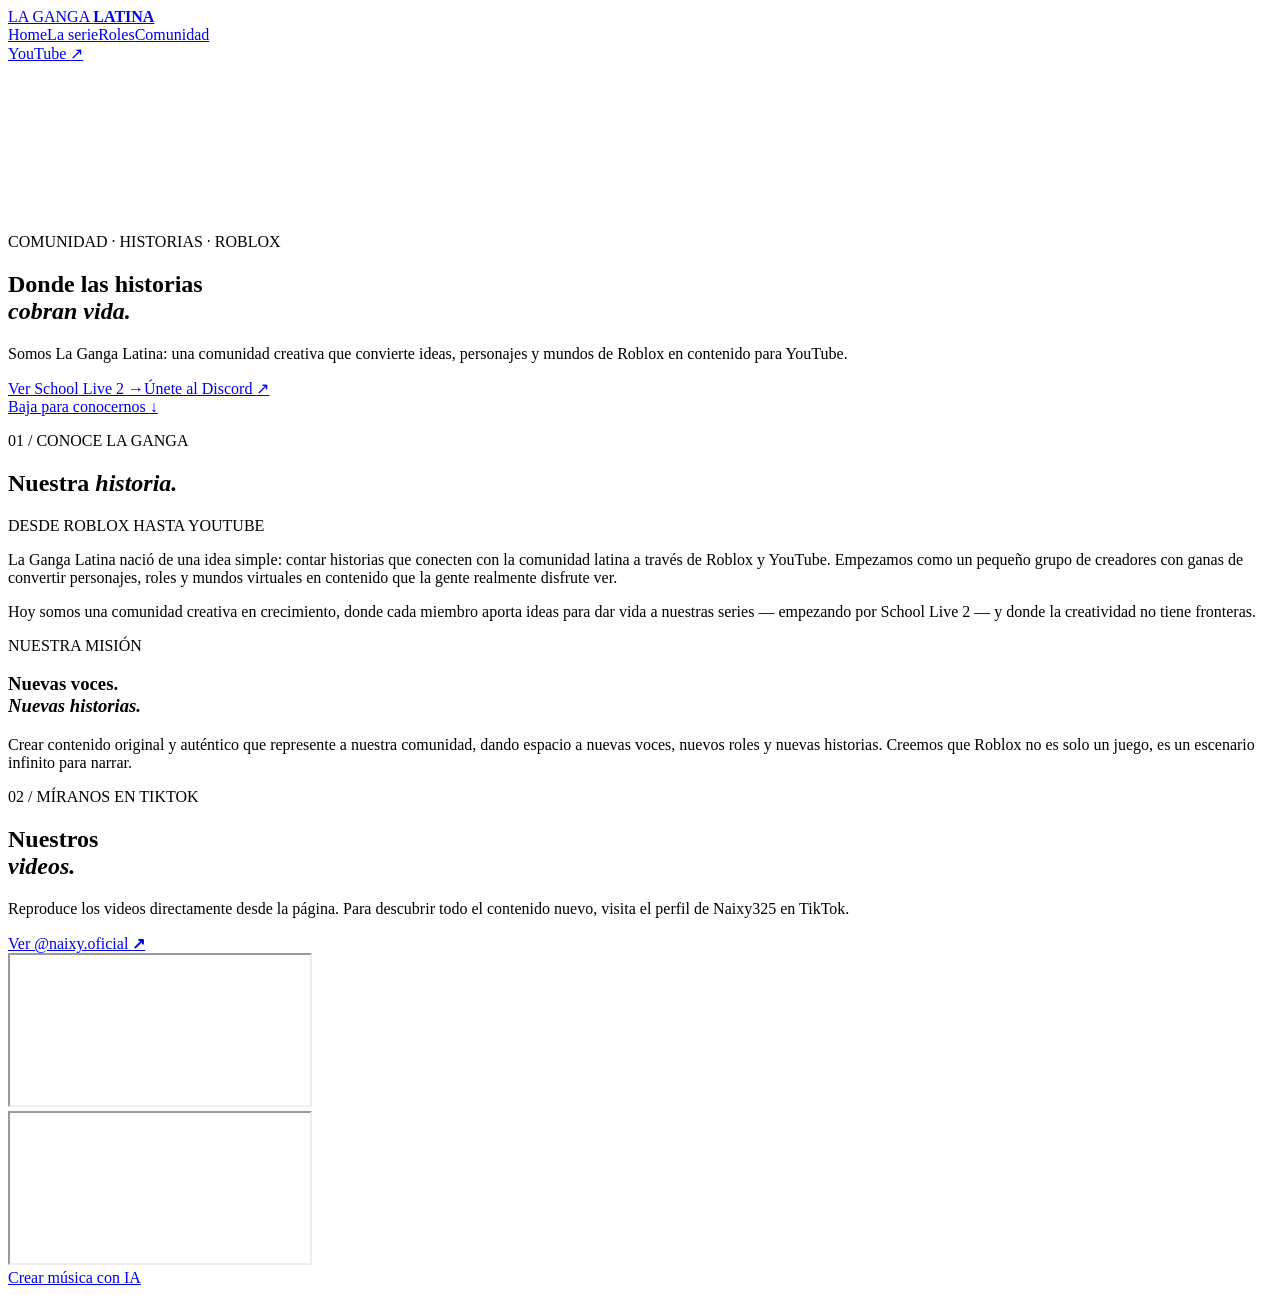
==== index.html @ cb16969a "Actualizar servidor vocal de Sonix" ====
<!DOCTYPE html><html lang="es"><head><meta charSet="utf-8"/><meta name="viewport" content="width=device-width, initial-scale=1"/><link rel="preload" href="/lagangalatina/_next/static/media/e8f2fbee2754df70-s.p.0fzkl03jw-sdz.woff2" as="font" crossorigin="" type="font/woff2"/><link rel="preload" href="/lagangalatina/_next/static/media/fabcf92ba1ccea36-s.p.0lwj123ije5i..woff2" as="font" crossorigin="" type="font/woff2"/><link rel="preload" href="/lagangalatina/la-ganga-latina.png" as="image"/><link rel="preload" href="/lagangalatina/sonix.png" as="image"/><link rel="stylesheet" href="/lagangalatina/_next/static/chunks/03m89p-kr766o.css" data-precedence="next"/><link rel="preload" as="script" fetchPriority="low" href="/lagangalatina/_next/static/chunks/02g8xdfga.dcy.js"/><script src="/lagangalatina/_next/static/chunks/02anl_ac5~isa.js" async=""></script><script src="/lagangalatina/_next/static/chunks/014jxzv.xg7ke.js" async=""></script><script src="/lagangalatina/_next/static/chunks/0x54lc_o3_2ed.js" async=""></script><script src="/lagangalatina/_next/static/chunks/turbopack-0~tg.w2d8~2bi.js" async=""></script><script src="/lagangalatina/_next/static/chunks/00hqkmmlhpoq7.js" async=""></script><script src="/lagangalatina/_next/static/chunks/12zo2-ta.~.we.js" async=""></script><script src="/lagangalatina/_next/static/chunks/005jkc32b0e8a.js" async=""></script><meta name="next-size-adjust" content=""/><title>La Ganga Latina | Comunidad y series de Roblox</title><meta name="description" content="La comunidad oficial de La Ganga Latina. Mira School Live 2 y únete en YouTube, Roblox y Discord."/><meta property="og:title" content="La Ganga Latina"/><meta property="og:description" content="Historias que cobran vida"/><meta property="og:image" content="http://localhost:3000/lagangalatina/og.png"/><meta name="twitter:card" content="summary_large_image"/><meta name="twitter:title" content="La Ganga Latina"/><meta name="twitter:description" content="Historias que cobran vida"/><meta name="twitter:image" content="http://localhost:3000/lagangalatina/og.png"/><link rel="icon" href="/lagangalatina/la-ganga-latina.png"/><script src="/lagangalatina/_next/static/chunks/03~yq9q893hmn.js" noModule=""></script></head><body class="bebas_neue_41f723f1-module__PBy5tW__variable montserrat_f4d10a64-module__3ZzftW__variable"><div hidden=""><!--$--><!--/$--></div><main class="home-only"><header class="nav-wrap subpage-nav"><nav class="nav" aria-label="Navegación principal"><a class="brand" aria-label="La Ganga Latina — Inicio" href="/lagangalatina/"><img src="/lagangalatina/la-ganga-latina.png" alt=""/><span>LA GANGA <b>LATINA</b></span></a><div class="nav-links"><a href="/lagangalatina/">Home</a><a href="/lagangalatina/serie/">La serie</a><a href="/lagangalatina/roles/">Roles</a><a href="/lagangalatina/comunidad/">Comunidad</a></div><a class="nav-cta" href="https://youtube.com/@lagangalatina?si=lhAWmpvdv8BR6ZGa" target="_blank" rel="noopener noreferrer">YouTube <span aria-hidden="true">↗</span></a></nav></header><section class="hero" id="inicio"><video class="hero-video" autoPlay="" muted="" loop="" playsInline="" preload="auto" poster="/lagangalatina/la-ganga-latina.png" aria-hidden="true"><source src="/lagangalatina/logo-video.mp4" type="video/mp4"/></video><div class="hero-shade" aria-hidden="true"></div><div class="hero-content"><p class="eyebrow"><span></span> COMUNIDAD · HISTORIAS · ROBLOX</p><h1>Donde las historias<br/><em>cobran vida.</em></h1><p class="hero-copy">Somos La Ganga Latina: una comunidad creativa que convierte ideas, personajes y mundos de Roblox en contenido para YouTube.</p><div class="hero-actions"><a class="btn btn-primary" href="/lagangalatina/serie/">Ver School Live 2 <span>→</span></a><a class="btn btn-ghost" href="https://discord.gg/fUhrn8YQF" target="_blank" rel="noopener noreferrer">Únete al Discord <span aria-hidden="true">↗</span></a></div></div><a class="hero-scroll" href="#nuestra-historia">Baja para conocernos <b>↓</b></a></section><section class="home-story" id="nuestra-historia"><div class="story-heading"><p class="section-tag">01 / CONOCE LA GANGA</p><h2>Nuestra <em>historia.</em></h2></div><div class="story-grid"><article><span>DESDE ROBLOX HASTA YOUTUBE</span><p>La Ganga Latina nació de una idea simple: contar historias que conecten con la comunidad latina a través de Roblox y YouTube. Empezamos como un pequeño grupo de creadores con ganas de convertir personajes, roles y mundos virtuales en contenido que la gente realmente disfrute ver.</p><p>Hoy somos una comunidad creativa en crecimiento, donde cada miembro aporta ideas para dar vida a nuestras series — empezando por School Live 2 — y donde la creatividad no tiene fronteras.</p></article><article class="mission-card"><span>NUESTRA MISIÓN</span><h3>Nuevas voces.<br/><em>Nuevas historias.</em></h3><p>Crear contenido original y auténtico que represente a nuestra comunidad, dando espacio a nuevas voces, nuevos roles y nuevas historias. Creemos que Roblox no es solo un juego, es un escenario infinito para narrar.</p></article></div><div class="work-heading instagram-heading"><div><p class="section-tag">02 / MÍRANOS EN TIKTOK</p><h2>Nuestros<br/><em>videos.</em></h2></div><div class="instagram-intro"><p>Reproduce los videos directamente desde la página. Para descubrir todo el contenido nuevo, visita el perfil de Naixy325 en TikTok.</p><a href="https://www.tiktok.com/@naixy.oficial?_r=1&amp;_t=ZP-997DLMDrvKw" target="_blank" rel="noopener noreferrer">Ver @naixy.oficial <b>↗</b></a></div></div><div class="instagram-reel"><article class="instagram-post"><iframe src="https://www.tiktok.com/player/v1/7667136279154363678?autoplay=0&amp;loop=0&amp;music_info=1&amp;description=1" title="Video de Naixy325 en TikTok" loading="lazy" allow="autoplay; clipboard-write; encrypted-media; picture-in-picture; web-share" allowFullScreen=""></iframe></article><article class="instagram-post"><iframe src="https://www.tiktok.com/player/v1/7667105341150121246?autoplay=0&amp;loop=0&amp;music_info=1&amp;description=1" title="Video de Naixy325 en TikTok" loading="lazy" allow="autoplay; clipboard-write; encrypted-media; picture-in-picture; web-share" allowFullScreen=""></iframe></article></div></section><a class="sonix-orb" aria-label="Abrir Sonix, generador de música" href="/lagangalatina/sonix/"><img src="/lagangalatina/sonix.png" alt=""/><span>Crear música con IA</span></a></main><!--$--><!--/$--><script src="/lagangalatina/_next/static/chunks/02g8xdfga.dcy.js" id="_R_" async=""></script><script>(self.__next_f=self.__next_f||[]).push([0])</script><script>self.__next_f.push([1,"1:\"$Sreact.fragment\"\n2:I[28712,[\"/lagangalatina/_next/static/chunks/00hqkmmlhpoq7.js\",\"/lagangalatina/_next/static/chunks/12zo2-ta.~.we.js\"],\"default\"]\n3:I[38261,[\"/lagangalatina/_next/static/chunks/00hqkmmlhpoq7.js\",\"/lagangalatina/_next/static/chunks/12zo2-ta.~.we.js\"],\"default\"]\n4:I[11466,[\"/lagangalatina/_next/static/chunks/00hqkmmlhpoq7.js\",\"/lagangalatina/_next/static/chunks/12zo2-ta.~.we.js\",\"/lagangalatina/_next/static/chunks/005jkc32b0e8a.js\"],\"\"]\nc:I[98575,[\"/lagangalatina/_next/static/chunks/00hqkmmlhpoq7.js\",\"/lagangalatina/_next/static/chunks/12zo2-ta.~.we.js\"],\"default\",1]\n:HL[\"/lagangalatina/_next/static/chunks/03m89p-kr766o.css\",\"style\"]\n:HL[\"/lagangalatina/_next/static/media/e8f2fbee2754df70-s.p.0fzkl03jw-sdz.woff2\",\"font\",{\"crossOrigin\":\"\",\"type\":\"font/woff2\"}]\n:HL[\"/lagangalatina/_next/static/media/fabcf92ba1ccea36-s.p.0lwj123ije5i..woff2\",\"font\",{\"crossOrigin\":\"\",\"type\":\"font/woff2\"}]\n:HL[\"/lagangalatina/la-ganga-latina.png\",\"image\"]\n"])</script><script>self.__next_f.push([1,"0:{\"P\":null,\"c\":[\"\",\"\"],\"q\":\"\",\"i\":false,\"f\":[[[\"\",{\"children\":[\"__PAGE__\",{}]},\"$undefined\",\"$undefined\",16],[[\"$\",\"$1\",\"c\",{\"children\":[[[\"$\",\"link\",\"0\",{\"rel\":\"stylesheet\",\"href\":\"/lagangalatina/_next/static/chunks/03m89p-kr766o.css\",\"precedence\":\"next\",\"crossOrigin\":\"$undefined\",\"nonce\":\"$undefined\"}],[\"$\",\"script\",\"script-0\",{\"src\":\"/lagangalatina/_next/static/chunks/00hqkmmlhpoq7.js\",\"async\":true,\"nonce\":\"$undefined\"}],[\"$\",\"script\",\"script-1\",{\"src\":\"/lagangalatina/_next/static/chunks/12zo2-ta.~.we.js\",\"async\":true,\"nonce\":\"$undefined\"}]],[\"$\",\"html\",null,{\"lang\":\"es\",\"children\":[\"$\",\"body\",null,{\"className\":\"bebas_neue_41f723f1-module__PBy5tW__variable montserrat_f4d10a64-module__3ZzftW__variable\",\"children\":[\"$\",\"$L2\",null,{\"parallelRouterKey\":\"children\",\"error\":\"$undefined\",\"errorStyles\":\"$undefined\",\"errorScripts\":\"$undefined\",\"template\":[\"$\",\"$L3\",null,{}],\"templateStyles\":\"$undefined\",\"templateScripts\":\"$undefined\",\"notFound\":[[[\"$\",\"title\",null,{\"children\":\"404: This page could not be found.\"}],[\"$\",\"div\",null,{\"style\":{\"fontFamily\":\"system-ui,\\\"Segoe UI\\\",Roboto,Helvetica,Arial,sans-serif,\\\"Apple Color Emoji\\\",\\\"Segoe UI Emoji\\\"\",\"height\":\"100vh\",\"textAlign\":\"center\",\"display\":\"flex\",\"flexDirection\":\"column\",\"alignItems\":\"center\",\"justifyContent\":\"center\"},\"children\":[\"$\",\"div\",null,{\"children\":[[\"$\",\"style\",null,{\"dangerouslySetInnerHTML\":{\"__html\":\"body{color:#000;background:#fff;margin:0}.next-error-h1{border-right:1px solid rgba(0,0,0,.3)}@media (prefers-color-scheme:dark){body{color:#fff;background:#000}.next-error-h1{border-right:1px solid rgba(255,255,255,.3)}}\"}}],[\"$\",\"h1\",null,{\"className\":\"next-error-h1\",\"style\":{\"display\":\"inline-block\",\"margin\":\"0 20px 0 0\",\"padding\":\"0 23px 0 0\",\"fontSize\":24,\"fontWeight\":500,\"verticalAlign\":\"top\",\"lineHeight\":\"49px\"},\"children\":404}],[\"$\",\"div\",null,{\"style\":{\"display\":\"inline-block\"},\"children\":[\"$\",\"h2\",null,{\"style\":{\"fontSize\":14,\"fontWeight\":400,\"lineHeight\":\"49px\",\"margin\":0},\"children\":\"This page could not be found.\"}]}]]}]}]],[]],\"forbidden\":\"$undefined\",\"unauthorized\":\"$undefined\"}]}]}]]}],{\"children\":[[\"$\",\"$1\",\"c\",{\"children\":[[\"$\",\"main\",null,{\"className\":\"home-only\",\"children\":[[\"$\",\"header\",null,{\"className\":\"nav-wrap subpage-nav\",\"children\":[\"$\",\"nav\",null,{\"className\":\"nav\",\"aria-label\":\"Navegación principal\",\"children\":[[\"$\",\"$L4\",null,{\"className\":\"brand\",\"href\":\"/\",\"aria-label\":\"La Ganga Latina — Inicio\",\"children\":[[\"$\",\"img\",null,{\"src\":\"/lagangalatina/la-ganga-latina.png\",\"alt\":\"\"}],[\"$\",\"span\",null,{\"children\":[\"LA GANGA \",[\"$\",\"b\",null,{\"children\":\"LATINA\"}]]}]]}],[\"$\",\"div\",null,{\"className\":\"nav-links\",\"children\":[[\"$\",\"$L4\",null,{\"href\":\"/\",\"children\":\"Home\"}],[\"$\",\"$L4\",null,{\"href\":\"/serie\",\"children\":\"La serie\"}],[\"$\",\"$L4\",null,{\"href\":\"/roles\",\"children\":\"Roles\"}],[\"$\",\"$L4\",null,{\"href\":\"/comunidad\",\"children\":\"Comunidad\"}]]}],[\"$\",\"a\",null,{\"className\":\"nav-cta\",\"href\":\"https://youtube.com/@lagangalatina?si=lhAWmpvdv8BR6ZGa\",\"target\":\"_blank\",\"rel\":\"noopener noreferrer\",\"children\":[\"YouTube \",[\"$\",\"span\",null,{\"aria-hidden\":\"true\",\"children\":\"↗\"}]]}]]}]}],[\"$\",\"section\",null,{\"className\":\"hero\",\"id\":\"inicio\",\"children\":[[\"$\",\"video\",null,{\"className\":\"hero-video\",\"autoPlay\":true,\"muted\":true,\"loop\":true,\"playsInline\":true,\"preload\":\"auto\",\"poster\":\"/lagangalatina/la-ganga-latina.png\",\"aria-hidden\":\"true\",\"children\":[\"$\",\"source\",null,{\"src\":\"/lagangalatina/logo-video.mp4\",\"type\":\"video/mp4\"}]}],[\"$\",\"div\",null,{\"className\":\"hero-shade\",\"aria-hidden\":\"true\"}],[\"$\",\"div\",null,{\"className\":\"hero-content\",\"children\":[[\"$\",\"p\",null,{\"className\":\"eyebrow\",\"children\":[[\"$\",\"span\",null,{}],\" COMUNIDAD · HISTORIAS · ROBLOX\"]}],[\"$\",\"h1\",null,{\"children\":[\"Donde las historias\",[\"$\",\"br\",null,{}],[\"$\",\"em\",null,{\"children\":\"cobran vida.\"}]]}],[\"$\",\"p\",null,{\"className\":\"hero-copy\",\"children\":\"Somos La Ganga Latina: una comunidad creativa que convierte ideas, personajes y mundos de Roblox en contenido para YouTube.\"}],[\"$\",\"div\",null,{\"className\":\"hero-actions\",\"children\":[[\"$\",\"$L4\",null,{\"className\":\"btn btn-primary\",\"href\":\"/serie\",\"children\":[\"Ver School Live 2 \",[\"$\",\"span\",null,{\"children\":\"→\"}]]}],[\"$\",\"a\",null,{\"className\":\"btn btn-ghost\",\"href\":\"https://discord.gg/fUhrn8YQF\",\"target\":\"_blank\",\"rel\":\"noopener noreferrer\",\"children\":[\"Únete al Discord \",[\"$\",\"span\",null,{\"aria-hidden\":\"true\",\"children\":\"↗\"}]]}]]}]]}],[\"$\",\"a\",null,{\"className\":\"hero-scroll\",\"href\":\"#nuestra-historia\",\"children\":[\"Baja para conocernos \",[\"$\",\"b\",null,{\"children\":\"↓\"}]]}]]}],[\"$\",\"section\",null,{\"className\":\"home-story\",\"id\":\"nuestra-historia\",\"children\":[[\"$\",\"div\",null,{\"className\":\"story-heading\",\"children\":[[\"$\",\"p\",null,{\"className\":\"section-tag\",\"children\":\"01 / CONOCE LA GANGA\"}],[\"$\",\"h2\",null,{\"children\":[\"Nuestra \",[\"$\",\"em\",null,{\"children\":\"historia.\"}]]}]]}],\"$L5\",\"$L6\",\"$L7\"]}],\"$L8\"]}],[\"$L9\"],\"$La\"]}],{},null,false,null]},null,false,null],\"$Lb\",false]],\"m\":\"$undefined\",\"G\":[\"$c\",[\"$Ld\"]],\"S\":true,\"h\":null,\"s\":\"$undefined\",\"l\":\"$undefined\",\"p\":\"$undefined\",\"d\":\"$undefined\",\"b\":\"JKqT6svdH3LewNYXz8f3p\"}\n"])</script><script>self.__next_f.push([1,"e:I[72780,[\"/lagangalatina/_next/static/chunks/00hqkmmlhpoq7.js\",\"/lagangalatina/_next/static/chunks/12zo2-ta.~.we.js\"],\"OutletBoundary\"]\nf:\"$Sreact.suspense\"\n11:I[72780,[\"/lagangalatina/_next/static/chunks/00hqkmmlhpoq7.js\",\"/lagangalatina/_next/static/chunks/12zo2-ta.~.we.js\"],\"ViewportBoundary\"]\n13:I[72780,[\"/lagangalatina/_next/static/chunks/00hqkmmlhpoq7.js\",\"/lagangalatina/_next/static/chunks/12zo2-ta.~.we.js\"],\"MetadataBoundary\"]\n:HL[\"/lagangalatina/sonix.png\",\"image\"]\n5:[\"$\",\"div\",null,{\"className\":\"story-grid\",\"children\":[[\"$\",\"article\",null,{\"children\":[[\"$\",\"span\",null,{\"children\":\"DESDE ROBLOX HASTA YOUTUBE\"}],[\"$\",\"p\",null,{\"children\":\"La Ganga Latina nació de una idea simple: contar historias que conecten con la comunidad latina a través de Roblox y YouTube. Empezamos como un pequeño grupo de creadores con ganas de convertir personajes, roles y mundos virtuales en contenido que la gente realmente disfrute ver.\"}],[\"$\",\"p\",null,{\"children\":\"Hoy somos una comunidad creativa en crecimiento, donde cada miembro aporta ideas para dar vida a nuestras series — empezando por School Live 2 — y donde la creatividad no tiene fronteras.\"}]]}],[\"$\",\"article\",null,{\"className\":\"mission-card\",\"children\":[[\"$\",\"span\",null,{\"children\":\"NUESTRA MISIÓN\"}],[\"$\",\"h3\",null,{\"children\":[\"Nuevas voces.\",[\"$\",\"br\",null,{}],[\"$\",\"em\",null,{\"children\":\"Nuevas historias.\"}]]}],[\"$\",\"p\",null,{\"children\":\"Crear contenido original y auténtico que represente a nuestra comunidad, dando espacio a nuevas voces, nuevos roles y nuevas historias. Creemos que Roblox no es solo un juego, es un escenario infinito para narrar.\"}]]}]]}]\n6:[\"$\",\"div\",null,{\"className\":\"work-heading instagram-heading\",\"children\":[[\"$\",\"div\",null,{\"children\":[[\"$\",\"p\",null,{\"className\":\"section-tag\",\"children\":\"02 / MÍRANOS EN TIKTOK\"}],[\"$\",\"h2\",null,{\"children\":[\"Nuestros\",[\"$\",\"br\",null,{}],[\"$\",\"em\",null,{\"children\":\"videos.\"}]]}]]}],[\"$\",\"div\",null,{\"className\":\"instagram-intro\",\"children\":[[\"$\",\"p\",null,{\"children\":\"Reproduce los videos directamente desde la página. Para descubrir todo el contenido nuevo, visita el perfil de Naixy325 en TikTok.\"}],[\"$\",\"a\",null,{\"href\":\"https://www.tiktok.com/@naixy.oficial?_r=1\u0026_t=ZP-997DLMDrvKw\",\"target\":\"_blank\",\"rel\":\"noopener noreferrer\",\"children\":[\"Ver @naixy.oficial \",[\"$\",\"b\",null,{\"children\":\"↗\"}]]}]]}]]}]\n7:[\"$\",\"div\",null,{\"className\":\"instagram-reel\",\"children\":[[\"$\",\"article\",\"https://www.tiktok.com/player/v1/7667136279154363678?autoplay=0\u0026loop=0\u0026music_info=1\u0026description=1\",{\"className\":\"instagram-post\",\"children\":[\"$\",\"iframe\",null,{\"src\":\"https://www.tiktok.com/player/v1/7667136279154363678?autoplay=0\u0026loop=0\u0026music_info=1\u0026description=1\",\"title\":\"Video de Naixy325 en TikTok\",\"loading\":\"lazy\",\"allow\":\"autoplay; clipboard-write; encrypted-media; picture-in-picture; web-share\",\"allowFullScreen\":true}]}],[\"$\",\"article\",\"https://www.tiktok.com/player/v1/7667105341150121246?autoplay=0\u0026loop=0\u0026music_info=1\u0026description=1\",{\"className\":\"instagram-post\",\"children\":[\"$\",\"iframe\",null,{\"src\":\"https://www.tiktok.com/player/v1/7667105341150121246?autoplay=0\u0026loop=0\u0026music_info=1\u0026description=1\",\"title\":\"Video de Naixy325 en TikTok\",\"loading\":\"lazy\",\"allow\":\"autoplay; clipboard-write; encrypted-media; picture-in-picture; web-share\",\"allowFullScreen\":true}]}]]}]\n8:[\"$\",\"$L4\",null,{\"className\":\"sonix-orb\",\"href\":\"/sonix\",\"aria-label\":\"Abrir Sonix, generador de música\",\"children\":[[\"$\",\"img\",null,{\"src\":\"/lagangalatina/sonix.png\",\"alt\":\"\"}],[\"$\",\"span\",null,{\"children\":\"Crear música con IA\"}]]}]\n9:[\"$\",\"script\",\"script-0\",{\"src\":\"/lagangalatina/_next/static/chunks/005jkc32b0e8a.js\",\"async\":true,\"nonce\":\"$undefined\"}]\na:[\"$\",\"$Le\",null,{\"children\":[\"$\",\"$f\",null,{\"name\":\"Next.MetadataOutlet\",\"children\":\"$@10\"}]}]\nb:[\"$\",\"$1\",\"h\",{\"children\":[null,[\"$\",\"$L11\",null,{\"children\":\"$L12\"}],[\"$\",\"div\",null,{\"hidden\":true,\"children\":[\"$\",\"$L13\",null,{\"children\":[\"$\",\"$f\",null,{\"name\":\"Next.Metadata\",\"children\":\"$L14\"}]}]}],[\"$\",\"meta\",null,{\"name\":\"next-size-adjust\",\"content\":\"\"}]]}]\nd:[\"$\",\"link\",\"0\",{\"rel\":\"stylesheet\",\"href\":\"/la"])</script><script>self.__next_f.push([1,"gangalatina/_next/static/chunks/03m89p-kr766o.css\",\"precedence\":\"next\",\"crossOrigin\":\"$undefined\",\"nonce\":\"$undefined\"}]\n"])</script><script>self.__next_f.push([1,"12:[[\"$\",\"meta\",\"0\",{\"charSet\":\"utf-8\"}],[\"$\",\"meta\",\"1\",{\"name\":\"viewport\",\"content\":\"width=device-width, initial-scale=1\"}]]\n"])</script><script>self.__next_f.push([1,"15:I[46642,[\"/lagangalatina/_next/static/chunks/00hqkmmlhpoq7.js\",\"/lagangalatina/_next/static/chunks/12zo2-ta.~.we.js\"],\"IconMark\"]\n10:null\n14:[[\"$\",\"title\",\"0\",{\"children\":\"La Ganga Latina | Comunidad y series de Roblox\"}],[\"$\",\"meta\",\"1\",{\"name\":\"description\",\"content\":\"La comunidad oficial de La Ganga Latina. Mira School Live 2 y únete en YouTube, Roblox y Discord.\"}],[\"$\",\"meta\",\"2\",{\"property\":\"og:title\",\"content\":\"La Ganga Latina\"}],[\"$\",\"meta\",\"3\",{\"property\":\"og:description\",\"content\":\"Historias que cobran vida\"}],[\"$\",\"meta\",\"4\",{\"property\":\"og:image\",\"content\":\"http://localhost:3000/lagangalatina/og.png\"}],[\"$\",\"meta\",\"5\",{\"name\":\"twitter:card\",\"content\":\"summary_large_image\"}],[\"$\",\"meta\",\"6\",{\"name\":\"twitter:title\",\"content\":\"La Ganga Latina\"}],[\"$\",\"meta\",\"7\",{\"name\":\"twitter:description\",\"content\":\"Historias que cobran vida\"}],[\"$\",\"meta\",\"8\",{\"name\":\"twitter:image\",\"content\":\"http://localhost:3000/lagangalatina/og.png\"}],[\"$\",\"link\",\"9\",{\"rel\":\"icon\",\"href\":\"/lagangalatina/la-ganga-latina.png\"}],[\"$\",\"$L15\",\"10\",{}]]\n"])</script></body></html>
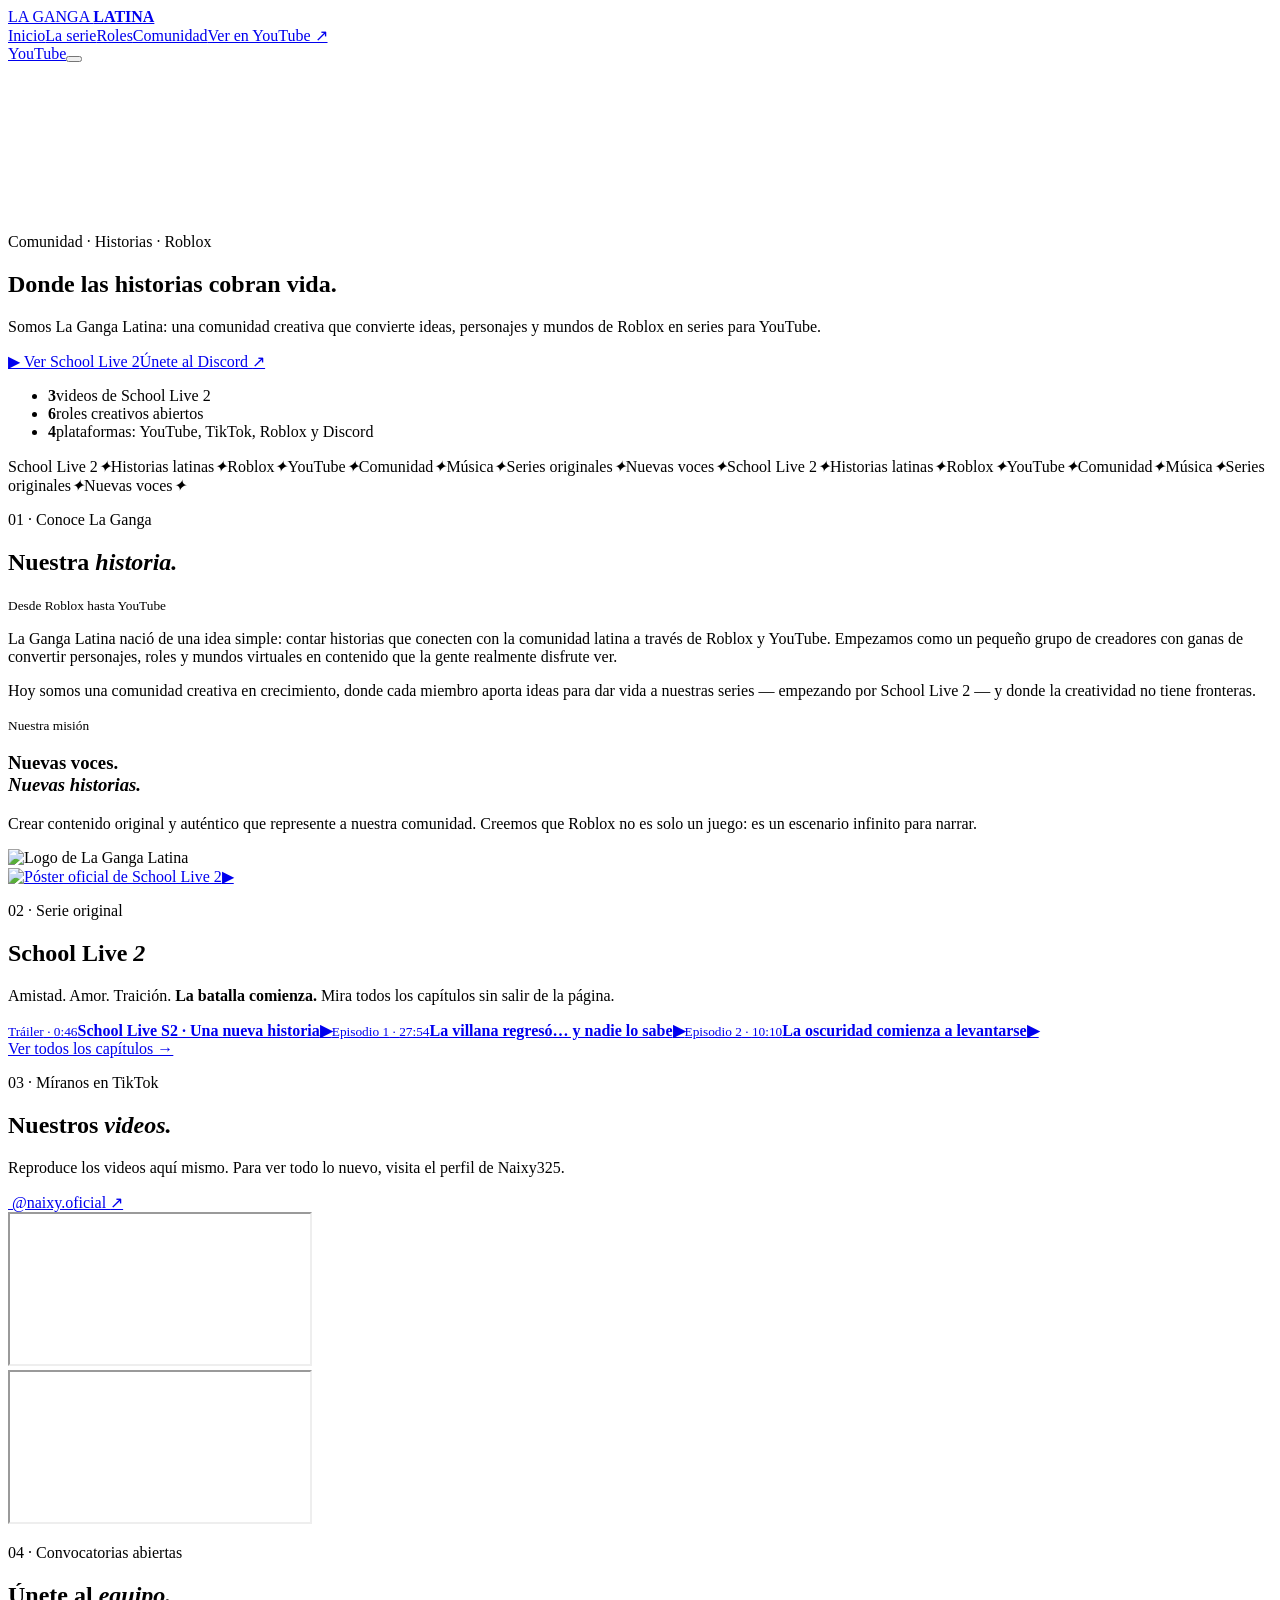
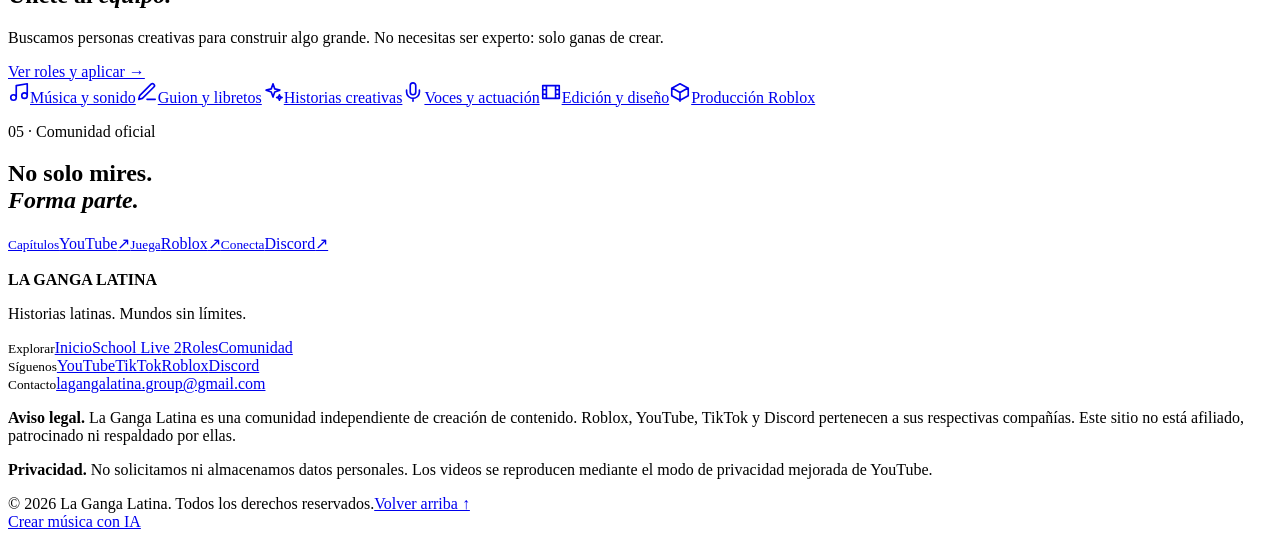
==== commit 1dc69d3a: "Rediseño moderno del sitio de La Ganga Latina Nuevo menú flotante con menú móvil, portada renovada, " ====
--- a/index.html
+++ b/index.html
@@ -1 +1 @@
-<!DOCTYPE html><html lang="es"><head><meta charSet="utf-8"/><meta name="viewport" content="width=device-width, initial-scale=1"/><link rel="preload" href="/lagangalatina/_next/static/media/e8f2fbee2754df70-s.p.0fzkl03jw-sdz.woff2" as="font" crossorigin="" type="font/woff2"/><link rel="preload" href="/lagangalatina/_next/static/media/fabcf92ba1ccea36-s.p.0lwj123ije5i..woff2" as="font" crossorigin="" type="font/woff2"/><link rel="preload" href="/lagangalatina/la-ganga-latina.png" as="image"/><link rel="preload" href="/lagangalatina/sonix.png" as="image"/><link rel="stylesheet" href="/lagangalatina/_next/static/chunks/03m89p-kr766o.css" data-precedence="next"/><link rel="preload" as="script" fetchPriority="low" href="/lagangalatina/_next/static/chunks/02g8xdfga.dcy.js"/><script src="/lagangalatina/_next/static/chunks/02anl_ac5~isa.js" async=""></script><script src="/lagangalatina/_next/static/chunks/014jxzv.xg7ke.js" async=""></script><script src="/lagangalatina/_next/static/chunks/0x54lc_o3_2ed.js" async=""></script><script src="/lagangalatina/_next/static/chunks/turbopack-0~tg.w2d8~2bi.js" async=""></script><script src="/lagangalatina/_next/static/chunks/00hqkmmlhpoq7.js" async=""></script><script src="/lagangalatina/_next/static/chunks/12zo2-ta.~.we.js" async=""></script><script src="/lagangalatina/_next/static/chunks/005jkc32b0e8a.js" async=""></script><meta name="next-size-adjust" content=""/><title>La Ganga Latina | Comunidad y series de Roblox</title><meta name="description" content="La comunidad oficial de La Ganga Latina. Mira School Live 2 y únete en YouTube, Roblox y Discord."/><meta property="og:title" content="La Ganga Latina"/><meta property="og:description" content="Historias que cobran vida"/><meta property="og:image" content="http://localhost:3000/lagangalatina/og.png"/><meta name="twitter:card" content="summary_large_image"/><meta name="twitter:title" content="La Ganga Latina"/><meta name="twitter:description" content="Historias que cobran vida"/><meta name="twitter:image" content="http://localhost:3000/lagangalatina/og.png"/><link rel="icon" href="/lagangalatina/la-ganga-latina.png"/><script src="/lagangalatina/_next/static/chunks/03~yq9q893hmn.js" noModule=""></script></head><body class="bebas_neue_41f723f1-module__PBy5tW__variable montserrat_f4d10a64-module__3ZzftW__variable"><div hidden=""><!--$--><!--/$--></div><main class="home-only"><header class="nav-wrap subpage-nav"><nav class="nav" aria-label="Navegación principal"><a class="brand" aria-label="La Ganga Latina — Inicio" href="/lagangalatina/"><img src="/lagangalatina/la-ganga-latina.png" alt=""/><span>LA GANGA <b>LATINA</b></span></a><div class="nav-links"><a href="/lagangalatina/">Home</a><a href="/lagangalatina/serie/">La serie</a><a href="/lagangalatina/roles/">Roles</a><a href="/lagangalatina/comunidad/">Comunidad</a></div><a class="nav-cta" href="https://youtube.com/@lagangalatina?si=lhAWmpvdv8BR6ZGa" target="_blank" rel="noopener noreferrer">YouTube <span aria-hidden="true">↗</span></a></nav></header><section class="hero" id="inicio"><video class="hero-video" autoPlay="" muted="" loop="" playsInline="" preload="auto" poster="/lagangalatina/la-ganga-latina.png" aria-hidden="true"><source src="/lagangalatina/logo-video.mp4" type="video/mp4"/></video><div class="hero-shade" aria-hidden="true"></div><div class="hero-content"><p class="eyebrow"><span></span> COMUNIDAD · HISTORIAS · ROBLOX</p><h1>Donde las historias<br/><em>cobran vida.</em></h1><p class="hero-copy">Somos La Ganga Latina: una comunidad creativa que convierte ideas, personajes y mundos de Roblox en contenido para YouTube.</p><div class="hero-actions"><a class="btn btn-primary" href="/lagangalatina/serie/">Ver School Live 2 <span>→</span></a><a class="btn btn-ghost" href="https://discord.gg/fUhrn8YQF" target="_blank" rel="noopener noreferrer">Únete al Discord <span aria-hidden="true">↗</span></a></div></div><a class="hero-scroll" href="#nuestra-historia">Baja para conocernos <b>↓</b></a></section><section class="home-story" id="nuestra-historia"><div class="story-heading"><p class="section-tag">01 / CONOCE LA GANGA</p><h2>Nuestra <em>historia.</em></h2></div><div class="story-grid"><article><span>DESDE ROBLOX HASTA YOUTUBE</span><p>La Ganga Latina nació de una idea simple: contar historias que conecten con la comunidad latina a través de Roblox y YouTube. Empezamos como un pequeño grupo de creadores con ganas de convertir personajes, roles y mundos virtuales en contenido que la gente realmente disfrute ver.</p><p>Hoy somos una comunidad creativa en crecimiento, donde cada miembro aporta ideas para dar vida a nuestras series — empezando por School Live 2 — y donde la creatividad no tiene fronteras.</p></article><article class="mission-card"><span>NUESTRA MISIÓN</span><h3>Nuevas voces.<br/><em>Nuevas historias.</em></h3><p>Crear contenido original y auténtico que represente a nuestra comunidad, dando espacio a nuevas voces, nuevos roles y nuevas historias. Creemos que Roblox no es solo un juego, es un escenario infinito para narrar.</p></article></div><div class="work-heading instagram-heading"><div><p class="section-tag">02 / MÍRANOS EN TIKTOK</p><h2>Nuestros<br/><em>videos.</em></h2></div><div class="instagram-intro"><p>Reproduce los videos directamente desde la página. Para descubrir todo el contenido nuevo, visita el perfil de Naixy325 en TikTok.</p><a href="https://www.tiktok.com/@naixy.oficial?_r=1&amp;_t=ZP-997DLMDrvKw" target="_blank" rel="noopener noreferrer">Ver @naixy.oficial <b>↗</b></a></div></div><div class="instagram-reel"><article class="instagram-post"><iframe src="https://www.tiktok.com/player/v1/7667136279154363678?autoplay=0&amp;loop=0&amp;music_info=1&amp;description=1" title="Video de Naixy325 en TikTok" loading="lazy" allow="autoplay; clipboard-write; encrypted-media; picture-in-picture; web-share" allowFullScreen=""></iframe></article><article class="instagram-post"><iframe src="https://www.tiktok.com/player/v1/7667105341150121246?autoplay=0&amp;loop=0&amp;music_info=1&amp;description=1" title="Video de Naixy325 en TikTok" loading="lazy" allow="autoplay; clipboard-write; encrypted-media; picture-in-picture; web-share" allowFullScreen=""></iframe></article></div></section><a class="sonix-orb" aria-label="Abrir Sonix, generador de música" href="/lagangalatina/sonix/"><img src="/lagangalatina/sonix.png" alt=""/><span>Crear música con IA</span></a></main><!--$--><!--/$--><script src="/lagangalatina/_next/static/chunks/02g8xdfga.dcy.js" id="_R_" async=""></script><script>(self.__next_f=self.__next_f||[]).push([0])</script><script>self.__next_f.push([1,"1:\"$Sreact.fragment\"\n2:I[28712,[\"/lagangalatina/_next/static/chunks/00hqkmmlhpoq7.js\",\"/lagangalatina/_next/static/chunks/12zo2-ta.~.we.js\"],\"default\"]\n3:I[38261,[\"/lagangalatina/_next/static/chunks/00hqkmmlhpoq7.js\",\"/lagangalatina/_next/static/chunks/12zo2-ta.~.we.js\"],\"default\"]\n4:I[11466,[\"/lagangalatina/_next/static/chunks/00hqkmmlhpoq7.js\",\"/lagangalatina/_next/static/chunks/12zo2-ta.~.we.js\",\"/lagangalatina/_next/static/chunks/005jkc32b0e8a.js\"],\"\"]\nc:I[98575,[\"/lagangalatina/_next/static/chunks/00hqkmmlhpoq7.js\",\"/lagangalatina/_next/static/chunks/12zo2-ta.~.we.js\"],\"default\",1]\n:HL[\"/lagangalatina/_next/static/chunks/03m89p-kr766o.css\",\"style\"]\n:HL[\"/lagangalatina/_next/static/media/e8f2fbee2754df70-s.p.0fzkl03jw-sdz.woff2\",\"font\",{\"crossOrigin\":\"\",\"type\":\"font/woff2\"}]\n:HL[\"/lagangalatina/_next/static/media/fabcf92ba1ccea36-s.p.0lwj123ije5i..woff2\",\"font\",{\"crossOrigin\":\"\",\"type\":\"font/woff2\"}]\n:HL[\"/lagangalatina/la-ganga-latina.png\",\"image\"]\n"])</script><script>self.__next_f.push([1,"0:{\"P\":null,\"c\":[\"\",\"\"],\"q\":\"\",\"i\":false,\"f\":[[[\"\",{\"children\":[\"__PAGE__\",{}]},\"$undefined\",\"$undefined\",16],[[\"$\",\"$1\",\"c\",{\"children\":[[[\"$\",\"link\",\"0\",{\"rel\":\"stylesheet\",\"href\":\"/lagangalatina/_next/static/chunks/03m89p-kr766o.css\",\"precedence\":\"next\",\"crossOrigin\":\"$undefined\",\"nonce\":\"$undefined\"}],[\"$\",\"script\",\"script-0\",{\"src\":\"/lagangalatina/_next/static/chunks/00hqkmmlhpoq7.js\",\"async\":true,\"nonce\":\"$undefined\"}],[\"$\",\"script\",\"script-1\",{\"src\":\"/lagangalatina/_next/static/chunks/12zo2-ta.~.we.js\",\"async\":true,\"nonce\":\"$undefined\"}]],[\"$\",\"html\",null,{\"lang\":\"es\",\"children\":[\"$\",\"body\",null,{\"className\":\"bebas_neue_41f723f1-module__PBy5tW__variable montserrat_f4d10a64-module__3ZzftW__variable\",\"children\":[\"$\",\"$L2\",null,{\"parallelRouterKey\":\"children\",\"error\":\"$undefined\",\"errorStyles\":\"$undefined\",\"errorScripts\":\"$undefined\",\"template\":[\"$\",\"$L3\",null,{}],\"templateStyles\":\"$undefined\",\"templateScripts\":\"$undefined\",\"notFound\":[[[\"$\",\"title\",null,{\"children\":\"404: This page could not be found.\"}],[\"$\",\"div\",null,{\"style\":{\"fontFamily\":\"system-ui,\\\"Segoe UI\\\",Roboto,Helvetica,Arial,sans-serif,\\\"Apple Color Emoji\\\",\\\"Segoe UI Emoji\\\"\",\"height\":\"100vh\",\"textAlign\":\"center\",\"display\":\"flex\",\"flexDirection\":\"column\",\"alignItems\":\"center\",\"justifyContent\":\"center\"},\"children\":[\"$\",\"div\",null,{\"children\":[[\"$\",\"style\",null,{\"dangerouslySetInnerHTML\":{\"__html\":\"body{color:#000;background:#fff;margin:0}.next-error-h1{border-right:1px solid rgba(0,0,0,.3)}@media (prefers-color-scheme:dark){body{color:#fff;background:#000}.next-error-h1{border-right:1px solid rgba(255,255,255,.3)}}\"}}],[\"$\",\"h1\",null,{\"className\":\"next-error-h1\",\"style\":{\"display\":\"inline-block\",\"margin\":\"0 20px 0 0\",\"padding\":\"0 23px 0 0\",\"fontSize\":24,\"fontWeight\":500,\"verticalAlign\":\"top\",\"lineHeight\":\"49px\"},\"children\":404}],[\"$\",\"div\",null,{\"style\":{\"display\":\"inline-block\"},\"children\":[\"$\",\"h2\",null,{\"style\":{\"fontSize\":14,\"fontWeight\":400,\"lineHeight\":\"49px\",\"margin\":0},\"children\":\"This page could not be found.\"}]}]]}]}]],[]],\"forbidden\":\"$undefined\",\"unauthorized\":\"$undefined\"}]}]}]]}],{\"children\":[[\"$\",\"$1\",\"c\",{\"children\":[[\"$\",\"main\",null,{\"className\":\"home-only\",\"children\":[[\"$\",\"header\",null,{\"className\":\"nav-wrap subpage-nav\",\"children\":[\"$\",\"nav\",null,{\"className\":\"nav\",\"aria-label\":\"Navegación principal\",\"children\":[[\"$\",\"$L4\",null,{\"className\":\"brand\",\"href\":\"/\",\"aria-label\":\"La Ganga Latina — Inicio\",\"children\":[[\"$\",\"img\",null,{\"src\":\"/lagangalatina/la-ganga-latina.png\",\"alt\":\"\"}],[\"$\",\"span\",null,{\"children\":[\"LA GANGA \",[\"$\",\"b\",null,{\"children\":\"LATINA\"}]]}]]}],[\"$\",\"div\",null,{\"className\":\"nav-links\",\"children\":[[\"$\",\"$L4\",null,{\"href\":\"/\",\"children\":\"Home\"}],[\"$\",\"$L4\",null,{\"href\":\"/serie\",\"children\":\"La serie\"}],[\"$\",\"$L4\",null,{\"href\":\"/roles\",\"children\":\"Roles\"}],[\"$\",\"$L4\",null,{\"href\":\"/comunidad\",\"children\":\"Comunidad\"}]]}],[\"$\",\"a\",null,{\"className\":\"nav-cta\",\"href\":\"https://youtube.com/@lagangalatina?si=lhAWmpvdv8BR6ZGa\",\"target\":\"_blank\",\"rel\":\"noopener noreferrer\",\"children\":[\"YouTube \",[\"$\",\"span\",null,{\"aria-hidden\":\"true\",\"children\":\"↗\"}]]}]]}]}],[\"$\",\"section\",null,{\"className\":\"hero\",\"id\":\"inicio\",\"children\":[[\"$\",\"video\",null,{\"className\":\"hero-video\",\"autoPlay\":true,\"muted\":true,\"loop\":true,\"playsInline\":true,\"preload\":\"auto\",\"poster\":\"/lagangalatina/la-ganga-latina.png\",\"aria-hidden\":\"true\",\"children\":[\"$\",\"source\",null,{\"src\":\"/lagangalatina/logo-video.mp4\",\"type\":\"video/mp4\"}]}],[\"$\",\"div\",null,{\"className\":\"hero-shade\",\"aria-hidden\":\"true\"}],[\"$\",\"div\",null,{\"className\":\"hero-content\",\"children\":[[\"$\",\"p\",null,{\"className\":\"eyebrow\",\"children\":[[\"$\",\"span\",null,{}],\" COMUNIDAD · HISTORIAS · ROBLOX\"]}],[\"$\",\"h1\",null,{\"children\":[\"Donde las historias\",[\"$\",\"br\",null,{}],[\"$\",\"em\",null,{\"children\":\"cobran vida.\"}]]}],[\"$\",\"p\",null,{\"className\":\"hero-copy\",\"children\":\"Somos La Ganga Latina: una comunidad creativa que convierte ideas, personajes y mundos de Roblox en contenido para YouTube.\"}],[\"$\",\"div\",null,{\"className\":\"hero-actions\",\"children\":[[\"$\",\"$L4\",null,{\"className\":\"btn btn-primary\",\"href\":\"/serie\",\"children\":[\"Ver School Live 2 \",[\"$\",\"span\",null,{\"children\":\"→\"}]]}],[\"$\",\"a\",null,{\"className\":\"btn btn-ghost\",\"href\":\"https://discord.gg/fUhrn8YQF\",\"target\":\"_blank\",\"rel\":\"noopener noreferrer\",\"children\":[\"Únete al Discord \",[\"$\",\"span\",null,{\"aria-hidden\":\"true\",\"children\":\"↗\"}]]}]]}]]}],[\"$\",\"a\",null,{\"className\":\"hero-scroll\",\"href\":\"#nuestra-historia\",\"children\":[\"Baja para conocernos \",[\"$\",\"b\",null,{\"children\":\"↓\"}]]}]]}],[\"$\",\"section\",null,{\"className\":\"home-story\",\"id\":\"nuestra-historia\",\"children\":[[\"$\",\"div\",null,{\"className\":\"story-heading\",\"children\":[[\"$\",\"p\",null,{\"className\":\"section-tag\",\"children\":\"01 / CONOCE LA GANGA\"}],[\"$\",\"h2\",null,{\"children\":[\"Nuestra \",[\"$\",\"em\",null,{\"children\":\"historia.\"}]]}]]}],\"$L5\",\"$L6\",\"$L7\"]}],\"$L8\"]}],[\"$L9\"],\"$La\"]}],{},null,false,null]},null,false,null],\"$Lb\",false]],\"m\":\"$undefined\",\"G\":[\"$c\",[\"$Ld\"]],\"S\":true,\"h\":null,\"s\":\"$undefined\",\"l\":\"$undefined\",\"p\":\"$undefined\",\"d\":\"$undefined\",\"b\":\"JKqT6svdH3LewNYXz8f3p\"}\n"])</script><script>self.__next_f.push([1,"e:I[72780,[\"/lagangalatina/_next/static/chunks/00hqkmmlhpoq7.js\",\"/lagangalatina/_next/static/chunks/12zo2-ta.~.we.js\"],\"OutletBoundary\"]\nf:\"$Sreact.suspense\"\n11:I[72780,[\"/lagangalatina/_next/static/chunks/00hqkmmlhpoq7.js\",\"/lagangalatina/_next/static/chunks/12zo2-ta.~.we.js\"],\"ViewportBoundary\"]\n13:I[72780,[\"/lagangalatina/_next/static/chunks/00hqkmmlhpoq7.js\",\"/lagangalatina/_next/static/chunks/12zo2-ta.~.we.js\"],\"MetadataBoundary\"]\n:HL[\"/lagangalatina/sonix.png\",\"image\"]\n5:[\"$\",\"div\",null,{\"className\":\"story-grid\",\"children\":[[\"$\",\"article\",null,{\"children\":[[\"$\",\"span\",null,{\"children\":\"DESDE ROBLOX HASTA YOUTUBE\"}],[\"$\",\"p\",null,{\"children\":\"La Ganga Latina nació de una idea simple: contar historias que conecten con la comunidad latina a través de Roblox y YouTube. Empezamos como un pequeño grupo de creadores con ganas de convertir personajes, roles y mundos virtuales en contenido que la gente realmente disfrute ver.\"}],[\"$\",\"p\",null,{\"children\":\"Hoy somos una comunidad creativa en crecimiento, donde cada miembro aporta ideas para dar vida a nuestras series — empezando por School Live 2 — y donde la creatividad no tiene fronteras.\"}]]}],[\"$\",\"article\",null,{\"className\":\"mission-card\",\"children\":[[\"$\",\"span\",null,{\"children\":\"NUESTRA MISIÓN\"}],[\"$\",\"h3\",null,{\"children\":[\"Nuevas voces.\",[\"$\",\"br\",null,{}],[\"$\",\"em\",null,{\"children\":\"Nuevas historias.\"}]]}],[\"$\",\"p\",null,{\"children\":\"Crear contenido original y auténtico que represente a nuestra comunidad, dando espacio a nuevas voces, nuevos roles y nuevas historias. Creemos que Roblox no es solo un juego, es un escenario infinito para narrar.\"}]]}]]}]\n6:[\"$\",\"div\",null,{\"className\":\"work-heading instagram-heading\",\"children\":[[\"$\",\"div\",null,{\"children\":[[\"$\",\"p\",null,{\"className\":\"section-tag\",\"children\":\"02 / MÍRANOS EN TIKTOK\"}],[\"$\",\"h2\",null,{\"children\":[\"Nuestros\",[\"$\",\"br\",null,{}],[\"$\",\"em\",null,{\"children\":\"videos.\"}]]}]]}],[\"$\",\"div\",null,{\"className\":\"instagram-intro\",\"children\":[[\"$\",\"p\",null,{\"children\":\"Reproduce los videos directamente desde la página. Para descubrir todo el contenido nuevo, visita el perfil de Naixy325 en TikTok.\"}],[\"$\",\"a\",null,{\"href\":\"https://www.tiktok.com/@naixy.oficial?_r=1\u0026_t=ZP-997DLMDrvKw\",\"target\":\"_blank\",\"rel\":\"noopener noreferrer\",\"children\":[\"Ver @naixy.oficial \",[\"$\",\"b\",null,{\"children\":\"↗\"}]]}]]}]]}]\n7:[\"$\",\"div\",null,{\"className\":\"instagram-reel\",\"children\":[[\"$\",\"article\",\"https://www.tiktok.com/player/v1/7667136279154363678?autoplay=0\u0026loop=0\u0026music_info=1\u0026description=1\",{\"className\":\"instagram-post\",\"children\":[\"$\",\"iframe\",null,{\"src\":\"https://www.tiktok.com/player/v1/7667136279154363678?autoplay=0\u0026loop=0\u0026music_info=1\u0026description=1\",\"title\":\"Video de Naixy325 en TikTok\",\"loading\":\"lazy\",\"allow\":\"autoplay; clipboard-write; encrypted-media; picture-in-picture; web-share\",\"allowFullScreen\":true}]}],[\"$\",\"article\",\"https://www.tiktok.com/player/v1/7667105341150121246?autoplay=0\u0026loop=0\u0026music_info=1\u0026description=1\",{\"className\":\"instagram-post\",\"children\":[\"$\",\"iframe\",null,{\"src\":\"https://www.tiktok.com/player/v1/7667105341150121246?autoplay=0\u0026loop=0\u0026music_info=1\u0026description=1\",\"title\":\"Video de Naixy325 en TikTok\",\"loading\":\"lazy\",\"allow\":\"autoplay; clipboard-write; encrypted-media; picture-in-picture; web-share\",\"allowFullScreen\":true}]}]]}]\n8:[\"$\",\"$L4\",null,{\"className\":\"sonix-orb\",\"href\":\"/sonix\",\"aria-label\":\"Abrir Sonix, generador de música\",\"children\":[[\"$\",\"img\",null,{\"src\":\"/lagangalatina/sonix.png\",\"alt\":\"\"}],[\"$\",\"span\",null,{\"children\":\"Crear música con IA\"}]]}]\n9:[\"$\",\"script\",\"script-0\",{\"src\":\"/lagangalatina/_next/static/chunks/005jkc32b0e8a.js\",\"async\":true,\"nonce\":\"$undefined\"}]\na:[\"$\",\"$Le\",null,{\"children\":[\"$\",\"$f\",null,{\"name\":\"Next.MetadataOutlet\",\"children\":\"$@10\"}]}]\nb:[\"$\",\"$1\",\"h\",{\"children\":[null,[\"$\",\"$L11\",null,{\"children\":\"$L12\"}],[\"$\",\"div\",null,{\"hidden\":true,\"children\":[\"$\",\"$L13\",null,{\"children\":[\"$\",\"$f\",null,{\"name\":\"Next.Metadata\",\"children\":\"$L14\"}]}]}],[\"$\",\"meta\",null,{\"name\":\"next-size-adjust\",\"content\":\"\"}]]}]\nd:[\"$\",\"link\",\"0\",{\"rel\":\"stylesheet\",\"href\":\"/la"])</script><script>self.__next_f.push([1,"gangalatina/_next/static/chunks/03m89p-kr766o.css\",\"precedence\":\"next\",\"crossOrigin\":\"$undefined\",\"nonce\":\"$undefined\"}]\n"])</script><script>self.__next_f.push([1,"12:[[\"$\",\"meta\",\"0\",{\"charSet\":\"utf-8\"}],[\"$\",\"meta\",\"1\",{\"name\":\"viewport\",\"content\":\"width=device-width, initial-scale=1\"}]]\n"])</script><script>self.__next_f.push([1,"15:I[46642,[\"/lagangalatina/_next/static/chunks/00hqkmmlhpoq7.js\",\"/lagangalatina/_next/static/chunks/12zo2-ta.~.we.js\"],\"IconMark\"]\n10:null\n14:[[\"$\",\"title\",\"0\",{\"children\":\"La Ganga Latina | Comunidad y series de Roblox\"}],[\"$\",\"meta\",\"1\",{\"name\":\"description\",\"content\":\"La comunidad oficial de La Ganga Latina. Mira School Live 2 y únete en YouTube, Roblox y Discord.\"}],[\"$\",\"meta\",\"2\",{\"property\":\"og:title\",\"content\":\"La Ganga Latina\"}],[\"$\",\"meta\",\"3\",{\"property\":\"og:description\",\"content\":\"Historias que cobran vida\"}],[\"$\",\"meta\",\"4\",{\"property\":\"og:image\",\"content\":\"http://localhost:3000/lagangalatina/og.png\"}],[\"$\",\"meta\",\"5\",{\"name\":\"twitter:card\",\"content\":\"summary_large_image\"}],[\"$\",\"meta\",\"6\",{\"name\":\"twitter:title\",\"content\":\"La Ganga Latina\"}],[\"$\",\"meta\",\"7\",{\"name\":\"twitter:description\",\"content\":\"Historias que cobran vida\"}],[\"$\",\"meta\",\"8\",{\"name\":\"twitter:image\",\"content\":\"http://localhost:3000/lagangalatina/og.png\"}],[\"$\",\"link\",\"9\",{\"rel\":\"icon\",\"href\":\"/lagangalatina/la-ganga-latina.png\"}],[\"$\",\"$L15\",\"10\",{}]]\n"])</script></body></html>+<!DOCTYPE html><html lang="es"><head><meta charSet="utf-8"/><meta name="viewport" content="width=device-width, initial-scale=1"/><link rel="preload" href="/lagangalatina/_next/static/media/e8f2fbee2754df70-s.p.0fzkl03jw-sdz.woff2" as="font" crossorigin="" type="font/woff2"/><link rel="preload" href="/lagangalatina/_next/static/media/fabcf92ba1ccea36-s.p.0lwj123ije5i..woff2" as="font" crossorigin="" type="font/woff2"/><link rel="preload" as="image" href="/lagangalatina/la-ganga-latina.png"/><link rel="preload" href="/lagangalatina/sonix-logo-256.png" as="image"/><link rel="stylesheet" href="/lagangalatina/_next/static/chunks/0i3dg04o9zm66.css" data-precedence="next"/><link rel="preload" as="script" fetchPriority="low" href="/lagangalatina/_next/static/chunks/0bzupvr5gt3k9.js"/><script src="/lagangalatina/_next/static/chunks/021btenro3abb.js" async=""></script><script src="/lagangalatina/_next/static/chunks/07lhk_q6pmm3r.js" async=""></script><script src="/lagangalatina/_next/static/chunks/turbopack-0f2ufu7dg1_af.js" async=""></script><script src="/lagangalatina/_next/static/chunks/01xlw8hd842-c.js" async=""></script><script src="/lagangalatina/_next/static/chunks/0d3shmwh5_nmn.js" async=""></script><script src="/lagangalatina/_next/static/chunks/0_l68puxw~s8q.js" async=""></script><meta name="next-size-adjust" content=""/><meta name="theme-color" content="#07070a"/><title>La Ganga Latina | Comunidad y series de Roblox</title><meta name="description" content="La comunidad oficial de La Ganga Latina. Mira School Live 2 y únete en YouTube, TikTok, Roblox y Discord."/><meta property="og:title" content="La Ganga Latina"/><meta property="og:description" content="Donde las historias cobran vida"/><meta property="og:locale" content="es_419"/><meta property="og:image" content="https://jankiel325-create.github.io/lagangalatina/og.png"/><meta property="og:type" content="website"/><meta name="twitter:card" content="summary_large_image"/><meta name="twitter:title" content="La Ganga Latina"/><meta name="twitter:description" content="Donde las historias cobran vida"/><meta name="twitter:image" content="https://jankiel325-create.github.io/lagangalatina/og.png"/><link rel="icon" href="/lagangalatina/la-ganga-latina.png"/><link rel="apple-touch-icon" href="/lagangalatina/la-ganga-latina.png"/><script src="/lagangalatina/_next/static/chunks/03~yq9q893hmn.js" noModule=""></script></head><body class="bebas_neue_41f723f1-module__PBy5tW__variable montserrat_f4d10a64-module__3ZzftW__variable"><div hidden=""><!--$--><!--/$--></div><main class="m-page" id="top"><header class="m-nav"><nav class="m-nav-inner" aria-label="Navegación principal"><a class="m-logo" aria-label="La Ganga Latina — Inicio" href="/lagangalatina/"><img src="/lagangalatina/la-ganga-latina.png" alt=""/><span>LA GANGA <b>LATINA</b></span></a><div class="m-nav-links" id="m-menu"><a class="is-active" aria-current="page" href="/lagangalatina/">Inicio</a><a class="" href="/lagangalatina/serie/">La serie</a><a class="" href="/lagangalatina/roles/">Roles</a><a class="" href="/lagangalatina/comunidad/">Comunidad</a><a class="m-nav-cta m-only-mobile" href="https://youtube.com/@lagangalatina?si=lhAWmpvdv8BR6ZGa" target="_blank" rel="noopener noreferrer">Ver en YouTube ↗</a></div><a class="m-nav-cta m-only-desktop" href="https://youtube.com/@lagangalatina?si=lhAWmpvdv8BR6ZGa" target="_blank" rel="noopener noreferrer"><i aria-hidden="true"></i> YouTube</a><button class="m-burger" type="button" aria-label="Abrir menú" aria-expanded="false" aria-controls="m-menu"><span></span><span></span></button></nav></header><section class="m-hero" id="inicio"><video class="m-hero-video" autoPlay="" muted="" loop="" playsInline="" preload="auto" poster="/lagangalatina/la-ganga-latina.png" aria-hidden="true"><source src="/lagangalatina/logo-video.mp4" type="video/mp4"/></video><div class="m-hero-shade" aria-hidden="true"></div><div class="m-wrap m-hero-content"><p class="m-pill" data-reveal="true"><i></i> Comunidad · Historias · Roblox</p><h1 data-reveal="true">Donde las historias <span class="m-grad">cobran vida.</span></h1><p class="m-lead" data-reveal="true">Somos La Ganga Latina: una comunidad creativa que convierte ideas, personajes y mundos de Roblox en series para YouTube.</p><div class="m-actions" data-reveal="true"><a class="m-btn m-btn-primary" href="/lagangalatina/serie/">▶ Ver School Live 2</a><a class="m-btn m-btn-glass" href="https://discord.gg/fUhrn8YQF" target="_blank" rel="noopener noreferrer">Únete al Discord <span class="m-arrow" aria-hidden="true">↗</span></a></div><ul class="m-hero-stats" data-reveal="true"><li><strong>3</strong><span>videos de School Live 2</span></li><li><strong>6</strong><span>roles creativos abiertos</span></li><li><strong>4</strong><span>plataformas: YouTube, TikTok, Roblox y Discord</span></li></ul></div><a class="m-scroll" href="#historia" aria-label="Bajar a Nuestra historia"><span></span></a></section><div class="m-marquee" aria-hidden="true"><div><span>School Live 2<i>✦</i></span><span>Historias latinas<i>✦</i></span><span>Roblox<i>✦</i></span><span>YouTube<i>✦</i></span><span>Comunidad<i>✦</i></span><span>Música<i>✦</i></span><span>Series originales<i>✦</i></span><span>Nuevas voces<i>✦</i></span><span>School Live 2<i>✦</i></span><span>Historias latinas<i>✦</i></span><span>Roblox<i>✦</i></span><span>YouTube<i>✦</i></span><span>Comunidad<i>✦</i></span><span>Música<i>✦</i></span><span>Series originales<i>✦</i></span><span>Nuevas voces<i>✦</i></span></div></div><section class="m-section" id="historia"><div class="m-wrap"><header class="m-head" data-reveal="true"><p class="m-tag">01 · Conoce La Ganga</p><h2>Nuestra <em>historia.</em></h2></header><div class="m-bento"><article class="m-card m-bento-main" data-reveal="true"><small class="m-kicker">Desde Roblox hasta YouTube</small><p>La Ganga Latina nació de una idea simple: contar historias que conecten con la comunidad latina a través de Roblox y YouTube. Empezamos como un pequeño grupo de creadores con ganas de convertir personajes, roles y mundos virtuales en contenido que la gente realmente disfrute ver.</p><p>Hoy somos una comunidad creativa en crecimiento, donde cada miembro aporta ideas para dar vida a nuestras series — empezando por School Live 2 — y donde la creatividad no tiene fronteras.</p></article><article class="m-card m-card-glow m-bento-mission" data-reveal="true"><small class="m-kicker">Nuestra misión</small><h3>Nuevas voces.<br/><em>Nuevas historias.</em></h3><p>Crear contenido original y auténtico que represente a nuestra comunidad. Creemos que Roblox no es solo un juego: es un escenario infinito para narrar.</p></article><article class="m-card m-bento-logo" data-reveal="true"><img src="/lagangalatina/la-ganga-latina.png" alt="Logo de La Ganga Latina" loading="lazy"/></article></div></div></section><section class="m-section m-section-alt"><div class="m-wrap m-spotlight"><a class="m-poster" data-reveal="true" aria-label="Ver School Live 2" href="/lagangalatina/serie/"><img src="/lagangalatina/school-live-2.png" alt="Póster oficial de School Live 2" loading="lazy"/><span class="m-poster-play">▶</span></a><div class="m-spotlight-copy" data-reveal="true"><p class="m-tag">02 · Serie original</p><h2>School Live <em class="m-red">2</em></h2><p class="m-lead">Amistad. Amor. Traición. <b>La batalla comienza.</b> Mira todos los capítulos sin salir de la página.</p><div class="m-ep-list"><a class="m-ep-row" href="/lagangalatina/serie/"><img src="https://i.ytimg.com/vi/CXPpBeBVny4/mqdefault.jpg" alt="" loading="lazy"/><span><small>Tráiler<!-- --> · <!-- -->0:46</small><strong>School Live S2 · Una nueva historia</strong></span><b aria-hidden="true">▶</b></a><a class="m-ep-row" href="/lagangalatina/serie/"><img src="https://i.ytimg.com/vi/extztXlTIJU/mqdefault.jpg" alt="" loading="lazy"/><span><small>Episodio 1<!-- --> · <!-- -->27:54</small><strong>La villana regresó… y nadie lo sabe</strong></span><b aria-hidden="true">▶</b></a><a class="m-ep-row" href="/lagangalatina/serie/"><img src="https://i.ytimg.com/vi/LW3Vkg6XSrw/mqdefault.jpg" alt="" loading="lazy"/><span><small>Episodio 2<!-- --> · <!-- -->10:10</small><strong>La oscuridad comienza a levantarse</strong></span><b aria-hidden="true">▶</b></a></div><a class="m-btn m-btn-primary" href="/lagangalatina/serie/">Ver todos los capítulos →</a></div></div></section><section class="m-section"><div class="m-wrap"><header class="m-head m-head-split" data-reveal="true"><div><p class="m-tag">03 · Míranos en TikTok</p><h2>Nuestros <em>videos.</em></h2></div><div><p class="m-muted">Reproduce los videos aquí mismo. Para ver todo lo nuevo, visita el perfil de Naixy325.</p><a class="m-btn m-btn-glass" href="https://www.tiktok.com/@naixy.oficial?_r=1&amp;_t=ZP-997DLMDrvKw" target="_blank" rel="noopener noreferrer"><img class="m-brand-icon" src="https://cdn.simpleicons.org/tiktok/FFFFFF" alt="" loading="lazy"/> @naixy.oficial <span class="m-arrow" aria-hidden="true">↗</span></a></div></header><div class="m-tiktoks"><article class="m-tiktok" data-reveal="true"><iframe src="https://www.tiktok.com/player/v1/7667136279154363678?autoplay=0&amp;loop=0&amp;music_info=1&amp;description=1" title="Video de Naixy325 en TikTok" loading="lazy" allow="autoplay; clipboard-write; encrypted-media; picture-in-picture; web-share" allowFullScreen=""></iframe></article><article class="m-tiktok" data-reveal="true"><iframe src="https://www.tiktok.com/player/v1/7667105341150121246?autoplay=0&amp;loop=0&amp;music_info=1&amp;description=1" title="Video de Naixy325 en TikTok" loading="lazy" allow="autoplay; clipboard-write; encrypted-media; picture-in-picture; web-share" allowFullScreen=""></iframe></article></div></div></section><section class="m-section m-section-alt"><div class="m-wrap"><header class="m-head m-head-split" data-reveal="true"><div><p class="m-tag">04 · Convocatorias abiertas</p><h2>Únete al <em>equipo.</em></h2></div><div><p class="m-muted">Buscamos personas creativas para construir algo grande. No necesitas ser experto: solo ganas de crear.</p><a class="m-btn m-btn-primary" href="/lagangalatina/roles/">Ver roles y aplicar →</a></div></header><div class="m-role-chips"><a class="m-chip" data-reveal="true" href="/lagangalatina/roles/"><span class="m-icon"><svg viewBox="0 0 24 24" width="22" height="22" fill="none" stroke="currentColor" stroke-width="1.8" stroke-linecap="round" stroke-linejoin="round" aria-hidden="true"><path d="M9 18V5l12-2v13M9 18a3 3 0 1 1-6 0 3 3 0 0 1 6 0Zm12-2a3 3 0 1 1-6 0 3 3 0 0 1 6 0Z"></path></svg></span>Música y sonido</a><a class="m-chip" data-reveal="true" href="/lagangalatina/roles/"><span class="m-icon"><svg viewBox="0 0 24 24" width="22" height="22" fill="none" stroke="currentColor" stroke-width="1.8" stroke-linecap="round" stroke-linejoin="round" aria-hidden="true"><path d="M12 20h9M16.5 3.5a2.1 2.1 0 0 1 3 3L7 19l-4 1 1-4Z"></path></svg></span>Guion y libretos</a><a class="m-chip" data-reveal="true" href="/lagangalatina/roles/"><span class="m-icon"><svg viewBox="0 0 24 24" width="22" height="22" fill="none" stroke="currentColor" stroke-width="1.8" stroke-linecap="round" stroke-linejoin="round" aria-hidden="true"><path d="M12 3l1.9 5.6L19.5 10l-5.6 1.9L12 17.5l-1.9-5.6L4.5 10l5.6-1.4ZM19 15l.8 2.2L22 18l-2.2.8L19 21l-.8-2.2L16 18l2.2-.8Z"></path></svg></span>Historias creativas</a><a class="m-chip" data-reveal="true" href="/lagangalatina/roles/"><span class="m-icon"><svg viewBox="0 0 24 24" width="22" height="22" fill="none" stroke="currentColor" stroke-width="1.8" stroke-linecap="round" stroke-linejoin="round" aria-hidden="true"><path d="M12 2a3 3 0 0 0-3 3v7a3 3 0 0 0 6 0V5a3 3 0 0 0-3-3ZM19 10v2a7 7 0 0 1-14 0v-2M12 19v3"></path></svg></span>Voces y actuación</a><a class="m-chip" data-reveal="true" href="/lagangalatina/roles/"><span class="m-icon"><svg viewBox="0 0 24 24" width="22" height="22" fill="none" stroke="currentColor" stroke-width="1.8" stroke-linecap="round" stroke-linejoin="round" aria-hidden="true"><path d="M3 5h18v14H3ZM7 5v14M17 5v14M3 9.5h4M3 14.5h4M17 9.5h4M17 14.5h4"></path></svg></span>Edición y diseño</a><a class="m-chip" data-reveal="true" href="/lagangalatina/roles/"><span class="m-icon"><svg viewBox="0 0 24 24" width="22" height="22" fill="none" stroke="currentColor" stroke-width="1.8" stroke-linecap="round" stroke-linejoin="round" aria-hidden="true"><path d="M21 16V8l-9-5-9 5v8l9 5 9-5ZM3.3 7.6 12 12.5l8.7-4.9M12 22V12.5"></path></svg></span>Producción Roblox</a></div></div></section><section class="m-section"><div class="m-wrap"><div class="m-cta" data-reveal="true"><div><p class="m-tag">05 · Comunidad oficial</p><h2>No solo mires.<br/><em>Forma parte.</em></h2></div><div class="m-cta-links"><a class="m-social youtube" href="https://youtube.com/@lagangalatina?si=lhAWmpvdv8BR6ZGa" target="_blank" rel="noopener noreferrer"><img class="m-brand-icon" src="https://cdn.simpleicons.org/youtube/FFFFFF" alt="" loading="lazy"/><span><small>Capítulos</small>YouTube</span><span class="m-arrow" aria-hidden="true">↗</span></a><a class="m-social roblox" href="https://www.roblox.com/share/g/1097690552" target="_blank" rel="noopener noreferrer"><img class="m-brand-icon" src="https://cdn.simpleicons.org/roblox/FFFFFF" alt="" loading="lazy"/><span><small>Juega</small>Roblox</span><span class="m-arrow" aria-hidden="true">↗</span></a><a class="m-social discord" href="https://discord.gg/fUhrn8YQF" target="_blank" rel="noopener noreferrer"><img class="m-brand-icon" src="https://cdn.simpleicons.org/discord/FFFFFF" alt="" loading="lazy"/><span><small>Conecta</small>Discord</span><span class="m-arrow" aria-hidden="true">↗</span></a></div></div></div></section><footer class="m-footer" id="legal"><div class="m-wrap"><div class="m-footer-top"><div class="m-footer-brand"><img src="/lagangalatina/la-ganga-latina.png" alt=""/><div><strong>LA GANGA <b>LATINA</b></strong><p>Historias latinas. Mundos sin límites.</p></div></div><nav class="m-footer-links" aria-label="Enlaces del pie de página"><div><small>Explorar</small><a href="/lagangalatina/">Inicio</a><a href="/lagangalatina/serie/">School Live 2</a><a href="/lagangalatina/roles/">Roles</a><a href="/lagangalatina/comunidad/">Comunidad</a></div><div><small>Síguenos</small><a href="https://youtube.com/@lagangalatina?si=lhAWmpvdv8BR6ZGa" target="_blank" rel="noopener noreferrer">YouTube</a><a href="https://www.tiktok.com/@naixy.oficial?_r=1&amp;_t=ZP-997DLMDrvKw" target="_blank" rel="noopener noreferrer">TikTok</a><a href="https://www.roblox.com/share/g/1097690552" target="_blank" rel="noopener noreferrer">Roblox</a><a href="https://discord.gg/fUhrn8YQF" target="_blank" rel="noopener noreferrer">Discord</a></div><div><small>Contacto</small><a href="mailto:lagangalatina.group@gmail.com">lagangalatina.group@gmail.com</a></div></nav></div><div class="m-legal"><p><b>Aviso legal.</b> La Ganga Latina es una comunidad independiente de creación de contenido. Roblox, YouTube, TikTok y Discord pertenecen a sus respectivas compañías. Este sitio no está afiliado, patrocinado ni respaldado por ellas.</p><p><b>Privacidad.</b> No solicitamos ni almacenamos datos personales. Los videos se reproducen mediante el modo de privacidad mejorada de YouTube.</p></div><div class="m-footer-bottom"><span>© 2026 La Ganga Latina. Todos los derechos reservados.</span><a href="#top">Volver arriba ↑</a></div></div></footer><a class="sonix-orb" aria-label="Abrir Sonix, generador de música" href="/lagangalatina/sonix/"><img src="/lagangalatina/sonix-logo-256.png" alt=""/><span>Crear música con IA</span></a></main><!--$--><!--/$--><script src="/lagangalatina/_next/static/chunks/0bzupvr5gt3k9.js" id="_R_" async=""></script><script>(self.__next_f=self.__next_f||[]).push([0])</script><script>self.__next_f.push([1,"1:\"$Sreact.fragment\"\n2:I[39756,[\"/lagangalatina/_next/static/chunks/01xlw8hd842-c.js\",\"/lagangalatina/_next/static/chunks/0d3shmwh5_nmn.js\"],\"default\"]\n3:I[37457,[\"/lagangalatina/_next/static/chunks/01xlw8hd842-c.js\",\"/lagangalatina/_next/static/chunks/0d3shmwh5_nmn.js\"],\"default\"]\n4:I[27878,[\"/lagangalatina/_next/static/chunks/01xlw8hd842-c.js\",\"/lagangalatina/_next/static/chunks/0d3shmwh5_nmn.js\",\"/lagangalatina/_next/static/chunks/0_l68puxw~s8q.js\"],\"default\"]\n5:I[96860,[\"/lagangalatina/_next/static/chunks/01xlw8hd842-c.js\",\"/lagangalatina/_next/static/chunks/0d3shmwh5_nmn.js\",\"/lagangalatina/_next/static/chunks/0_l68puxw~s8q.js\"],\"default\"]\n6:I[22016,[\"/lagangalatina/_next/static/chunks/01xlw8hd842-c.js\",\"/lagangalatina/_next/static/chunks/0d3shmwh5_nmn.js\",\"/lagangalatina/_next/static/chunks/0_l68puxw~s8q.js\"],\"\"]\n1a:I[68027,[\"/lagangalatina/_next/static/chunks/01xlw8hd842-c.js\",\"/lagangalatina/_next/static/chunks/0d3shmwh5_nmn.js\"],\"default\",1]\n:HL[\"/lagangalatina/_next/static/chunks/0i3dg04o9zm66.css\",\"style\"]\n:HL[\"/lagangalatina/_next/static/media/e8f2fbee2754df70-s.p.0fzkl03jw-sdz.woff2\",\"font\",{\"crossOrigin\":\"\",\"type\":\"font/woff2\"}]\n:HL[\"/lagangalatina/_next/static/media/fabcf92ba1ccea36-s.p.0lwj123ije5i..woff2\",\"font\",{\"crossOrigin\":\"\",\"type\":\"font/woff2\"}]\n"])</script><script>self.__next_f.push([1,"0:{\"P\":null,\"c\":[\"\",\"\"],\"q\":\"\",\"i\":false,\"f\":[[[\"\",{\"children\":[\"__PAGE__\",{}]},\"$undefined\",\"$undefined\",16],[[\"$\",\"$1\",\"c\",{\"children\":[[[\"$\",\"link\",\"0\",{\"rel\":\"stylesheet\",\"href\":\"/lagangalatina/_next/static/chunks/0i3dg04o9zm66.css\",\"precedence\":\"next\",\"crossOrigin\":\"$undefined\",\"nonce\":\"$undefined\"}],[\"$\",\"script\",\"script-0\",{\"src\":\"/lagangalatina/_next/static/chunks/01xlw8hd842-c.js\",\"async\":true,\"nonce\":\"$undefined\"}],[\"$\",\"script\",\"script-1\",{\"src\":\"/lagangalatina/_next/static/chunks/0d3shmwh5_nmn.js\",\"async\":true,\"nonce\":\"$undefined\"}]],[\"$\",\"html\",null,{\"lang\":\"es\",\"children\":[\"$\",\"body\",null,{\"className\":\"bebas_neue_41f723f1-module__PBy5tW__variable montserrat_f4d10a64-module__3ZzftW__variable\",\"children\":[\"$\",\"$L2\",null,{\"parallelRouterKey\":\"children\",\"error\":\"$undefined\",\"errorStyles\":\"$undefined\",\"errorScripts\":\"$undefined\",\"template\":[\"$\",\"$L3\",null,{}],\"templateStyles\":\"$undefined\",\"templateScripts\":\"$undefined\",\"notFound\":[[[\"$\",\"title\",null,{\"children\":\"404: This page could not be found.\"}],[\"$\",\"div\",null,{\"style\":{\"fontFamily\":\"system-ui,\\\"Segoe UI\\\",Roboto,Helvetica,Arial,sans-serif,\\\"Apple Color Emoji\\\",\\\"Segoe UI Emoji\\\"\",\"height\":\"100vh\",\"textAlign\":\"center\",\"display\":\"flex\",\"flexDirection\":\"column\",\"alignItems\":\"center\",\"justifyContent\":\"center\"},\"children\":[\"$\",\"div\",null,{\"children\":[[\"$\",\"style\",null,{\"dangerouslySetInnerHTML\":{\"__html\":\"body{color:#000;background:#fff;margin:0}.next-error-h1{border-right:1px solid rgba(0,0,0,.3)}@media (prefers-color-scheme:dark){body{color:#fff;background:#000}.next-error-h1{border-right:1px solid rgba(255,255,255,.3)}}\"}}],[\"$\",\"h1\",null,{\"className\":\"next-error-h1\",\"style\":{\"display\":\"inline-block\",\"margin\":\"0 20px 0 0\",\"padding\":\"0 23px 0 0\",\"fontSize\":24,\"fontWeight\":500,\"verticalAlign\":\"top\",\"lineHeight\":\"49px\"},\"children\":404}],[\"$\",\"div\",null,{\"style\":{\"display\":\"inline-block\"},\"children\":[\"$\",\"h2\",null,{\"style\":{\"fontSize\":14,\"fontWeight\":400,\"lineHeight\":\"49px\",\"margin\":0},\"children\":\"This page could not be found.\"}]}]]}]}]],[]],\"forbidden\":\"$undefined\",\"unauthorized\":\"$undefined\"}]}]}]]}],{\"children\":[[\"$\",\"$1\",\"c\",{\"children\":[[\"$\",\"main\",null,{\"className\":\"m-page\",\"id\":\"top\",\"children\":[[\"$\",\"$L4\",null,{}],[\"$\",\"$L5\",null,{\"logoSrc\":\"/lagangalatina/la-ganga-latina.png\"}],[\"$\",\"section\",null,{\"className\":\"m-hero\",\"id\":\"inicio\",\"children\":[[\"$\",\"video\",null,{\"className\":\"m-hero-video\",\"autoPlay\":true,\"muted\":true,\"loop\":true,\"playsInline\":true,\"preload\":\"auto\",\"poster\":\"/lagangalatina/la-ganga-latina.png\",\"aria-hidden\":\"true\",\"children\":[\"$\",\"source\",null,{\"src\":\"/lagangalatina/logo-video.mp4\",\"type\":\"video/mp4\"}]}],[\"$\",\"div\",null,{\"className\":\"m-hero-shade\",\"aria-hidden\":\"true\"}],[\"$\",\"div\",null,{\"className\":\"m-wrap m-hero-content\",\"children\":[[\"$\",\"p\",null,{\"className\":\"m-pill\",\"data-reveal\":true,\"children\":[[\"$\",\"i\",null,{}],\" Comunidad · Historias · Roblox\"]}],[\"$\",\"h1\",null,{\"data-reveal\":true,\"children\":[\"Donde las historias \",[\"$\",\"span\",null,{\"className\":\"m-grad\",\"children\":\"cobran vida.\"}]]}],[\"$\",\"p\",null,{\"className\":\"m-lead\",\"data-reveal\":true,\"children\":\"Somos La Ganga Latina: una comunidad creativa que convierte ideas, personajes y mundos de Roblox en series para YouTube.\"}],[\"$\",\"div\",null,{\"className\":\"m-actions\",\"data-reveal\":true,\"children\":[[\"$\",\"$L6\",null,{\"className\":\"m-btn m-btn-primary\",\"href\":\"/serie\",\"children\":\"▶ Ver School Live 2\"}],[\"$\",\"a\",null,{\"className\":\"m-btn m-btn-glass\",\"href\":\"https://discord.gg/fUhrn8YQF\",\"target\":\"_blank\",\"rel\":\"noopener noreferrer\",\"children\":[\"Únete al Discord \",[\"$\",\"span\",null,{\"className\":\"m-arrow\",\"aria-hidden\":\"true\",\"children\":\"↗\"}]]}]]}],[\"$\",\"ul\",null,{\"className\":\"m-hero-stats\",\"data-reveal\":true,\"children\":[[\"$\",\"li\",null,{\"children\":[[\"$\",\"strong\",null,{\"children\":3}],[\"$\",\"span\",null,{\"children\":\"videos de School Live 2\"}]]}],[\"$\",\"li\",null,{\"children\":[[\"$\",\"strong\",null,{\"children\":6}],[\"$\",\"span\",null,{\"children\":\"roles creativos abiertos\"}]]}],[\"$\",\"li\",null,{\"children\":[[\"$\",\"strong\",null,{\"children\":\"4\"}],[\"$\",\"span\",null,{\"children\":\"plataformas: YouTube, TikTok, Roblox y Discord\"}]]}]]}]]}],[\"$\",\"a\",null,{\"className\":\"m-scroll\",\"href\":\"#historia\",\"aria-label\":\"Bajar a Nuestra historia\",\"children\":[\"$\",\"span\",null,{}]}]]}],[\"$\",\"div\",null,{\"className\":\"m-marquee\",\"aria-hidden\":\"true\",\"children\":[\"$\",\"div\",null,{\"children\":[[\"$\",\"span\",\"0\",{\"children\":[\"School Live 2\",[\"$\",\"i\",null,{\"children\":\"✦\"}]]}],[\"$\",\"span\",\"1\",{\"children\":[\"Historias latinas\",[\"$\",\"i\",null,{\"children\":\"✦\"}]]}],[\"$\",\"span\",\"2\",{\"children\":[\"Roblox\",[\"$\",\"i\",null,{\"children\":\"✦\"}]]}],[\"$\",\"span\",\"3\",{\"children\":[\"YouTube\",[\"$\",\"i\",null,{\"children\":\"✦\"}]]}],[\"$\",\"span\",\"4\",{\"children\":[\"Comunidad\",[\"$\",\"i\",null,{\"children\":\"✦\"}]]}],[\"$\",\"span\",\"5\",{\"children\":[\"Música\",[\"$\",\"i\",null,{\"children\":\"✦\"}]]}],[\"$\",\"span\",\"6\",{\"children\":[\"Series originales\",[\"$\",\"i\",null,{\"children\":\"✦\"}]]}],\"$L7\",\"$L8\",\"$L9\",\"$La\",\"$Lb\",\"$Lc\",\"$Ld\",\"$Le\",\"$Lf\"]}]}],\"$L10\",\"$L11\",\"$L12\",\"$L13\",\"$L14\",\"$L15\",\"$L16\"]}],[\"$L17\"],\"$L18\"]}],{},null,false,null]},null,false,null],\"$L19\",false]],\"m\":\"$undefined\",\"G\":[\"$1a\",[\"$L1b\"]],\"S\":true,\"h\":null,\"s\":\"$undefined\",\"l\":\"$undefined\",\"p\":\"$undefined\",\"d\":\"$undefined\",\"b\":\"pEUJ01S680lztSLm6PKya\"}\n"])</script><script>self.__next_f.push([1,"1c:I[97367,[\"/lagangalatina/_next/static/chunks/01xlw8hd842-c.js\",\"/lagangalatina/_next/static/chunks/0d3shmwh5_nmn.js\"],\"OutletBoundary\"]\n1d:\"$Sreact.suspense\"\n1f:I[97367,[\"/lagangalatina/_next/static/chunks/01xlw8hd842-c.js\",\"/lagangalatina/_next/static/chunks/0d3shmwh5_nmn.js\"],\"ViewportBoundary\"]\n21:I[97367,[\"/lagangalatina/_next/static/chunks/01xlw8hd842-c.js\",\"/lagangalatina/_next/static/chunks/0d3shmwh5_nmn.js\"],\"MetadataBoundary\"]\n:HL[\"/lagangalatina/la-ganga-latina.png\",\"image\"]\n:HL[\"/lagangalatina/sonix-logo-256.png\",\"image\"]\n7:[\"$\",\"span\",\"7\",{\"children\":[\"Nuevas voces\",[\"$\",\"i\",null,{\"children\":\"✦\"}]]}]\n8:[\"$\",\"span\",\"8\",{\"children\":[\"School Live 2\",[\"$\",\"i\",null,{\"children\":\"✦\"}]]}]\n9:[\"$\",\"span\",\"9\",{\"children\":[\"Historias latinas\",[\"$\",\"i\",null,{\"children\":\"✦\"}]]}]\na:[\"$\",\"span\",\"10\",{\"children\":[\"Roblox\",[\"$\",\"i\",null,{\"children\":\"✦\"}]]}]\nb:[\"$\",\"span\",\"11\",{\"children\":[\"YouTube\",[\"$\",\"i\",null,{\"children\":\"✦\"}]]}]\nc:[\"$\",\"span\",\"12\",{\"children\":[\"Comunidad\",[\"$\",\"i\",null,{\"children\":\"✦\"}]]}]\nd:[\"$\",\"span\",\"13\",{\"children\":[\"Música\",[\"$\",\"i\",null,{\"children\":\"✦\"}]]}]\ne:[\"$\",\"span\",\"14\",{\"children\":[\"Series originales\",[\"$\",\"i\",null,{\"children\":\"✦\"}]]}]\nf:[\"$\",\"span\",\"15\",{\"children\":[\"Nuevas voces\",[\"$\",\"i\",null,{\"children\":\"✦\"}]]}]\n"])</script><script>self.__next_f.push([1,"10:[\"$\",\"section\",null,{\"className\":\"m-section\",\"id\":\"historia\",\"children\":[\"$\",\"div\",null,{\"className\":\"m-wrap\",\"children\":[[\"$\",\"header\",null,{\"className\":\"m-head\",\"data-reveal\":true,\"children\":[[\"$\",\"p\",null,{\"className\":\"m-tag\",\"children\":\"01 · Conoce La Ganga\"}],[\"$\",\"h2\",null,{\"children\":[\"Nuestra \",[\"$\",\"em\",null,{\"children\":\"historia.\"}]]}]]}],[\"$\",\"div\",null,{\"className\":\"m-bento\",\"children\":[[\"$\",\"article\",null,{\"className\":\"m-card m-bento-main\",\"data-reveal\":true,\"children\":[[\"$\",\"small\",null,{\"className\":\"m-kicker\",\"children\":\"Desde Roblox hasta YouTube\"}],[\"$\",\"p\",null,{\"children\":\"La Ganga Latina nació de una idea simple: contar historias que conecten con la comunidad latina a través de Roblox y YouTube. Empezamos como un pequeño grupo de creadores con ganas de convertir personajes, roles y mundos virtuales en contenido que la gente realmente disfrute ver.\"}],[\"$\",\"p\",null,{\"children\":\"Hoy somos una comunidad creativa en crecimiento, donde cada miembro aporta ideas para dar vida a nuestras series — empezando por School Live 2 — y donde la creatividad no tiene fronteras.\"}]]}],[\"$\",\"article\",null,{\"className\":\"m-card m-card-glow m-bento-mission\",\"data-reveal\":true,\"children\":[[\"$\",\"small\",null,{\"className\":\"m-kicker\",\"children\":\"Nuestra misión\"}],[\"$\",\"h3\",null,{\"children\":[\"Nuevas voces.\",[\"$\",\"br\",null,{}],[\"$\",\"em\",null,{\"children\":\"Nuevas historias.\"}]]}],[\"$\",\"p\",null,{\"children\":\"Crear contenido original y auténtico que represente a nuestra comunidad. Creemos que Roblox no es solo un juego: es un escenario infinito para narrar.\"}]]}],[\"$\",\"article\",null,{\"className\":\"m-card m-bento-logo\",\"data-reveal\":true,\"children\":[\"$\",\"img\",null,{\"src\":\"/lagangalatina/la-ganga-latina.png\",\"alt\":\"Logo de La Ganga Latina\",\"loading\":\"lazy\"}]}]]}]]}]}]\n"])</script><script>self.__next_f.push([1,"11:[\"$\",\"section\",null,{\"className\":\"m-section m-section-alt\",\"children\":[\"$\",\"div\",null,{\"className\":\"m-wrap m-spotlight\",\"children\":[[\"$\",\"$L6\",null,{\"href\":\"/serie\",\"className\":\"m-poster\",\"data-reveal\":true,\"aria-label\":\"Ver School Live 2\",\"children\":[[\"$\",\"img\",null,{\"src\":\"/lagangalatina/school-live-2.png\",\"alt\":\"Póster oficial de School Live 2\",\"loading\":\"lazy\"}],[\"$\",\"span\",null,{\"className\":\"m-poster-play\",\"children\":\"▶\"}]]}],[\"$\",\"div\",null,{\"className\":\"m-spotlight-copy\",\"data-reveal\":true,\"children\":[[\"$\",\"p\",null,{\"className\":\"m-tag\",\"children\":\"02 · Serie original\"}],[\"$\",\"h2\",null,{\"children\":[\"School Live \",[\"$\",\"em\",null,{\"className\":\"m-red\",\"children\":\"2\"}]]}],[\"$\",\"p\",null,{\"className\":\"m-lead\",\"children\":[\"Amistad. Amor. Traición. \",[\"$\",\"b\",null,{\"children\":\"La batalla comienza.\"}],\" Mira todos los capítulos sin salir de la página.\"]}],[\"$\",\"div\",null,{\"className\":\"m-ep-list\",\"children\":[[\"$\",\"$L6\",\"CXPpBeBVny4\",{\"href\":\"/serie\",\"className\":\"m-ep-row\",\"children\":[[\"$\",\"img\",null,{\"src\":\"https://i.ytimg.com/vi/CXPpBeBVny4/mqdefault.jpg\",\"alt\":\"\",\"loading\":\"lazy\"}],[\"$\",\"span\",null,{\"children\":[[\"$\",\"small\",null,{\"children\":[\"Tráiler\",\" · \",\"0:46\"]}],[\"$\",\"strong\",null,{\"children\":\"School Live S2 · Una nueva historia\"}]]}],[\"$\",\"b\",null,{\"aria-hidden\":\"true\",\"children\":\"▶\"}]]}],[\"$\",\"$L6\",\"extztXlTIJU\",{\"href\":\"/serie\",\"className\":\"m-ep-row\",\"children\":[[\"$\",\"img\",null,{\"src\":\"https://i.ytimg.com/vi/extztXlTIJU/mqdefault.jpg\",\"alt\":\"\",\"loading\":\"lazy\"}],[\"$\",\"span\",null,{\"children\":[[\"$\",\"small\",null,{\"children\":[\"Episodio 1\",\" · \",\"27:54\"]}],[\"$\",\"strong\",null,{\"children\":\"La villana regresó… y nadie lo sabe\"}]]}],[\"$\",\"b\",null,{\"aria-hidden\":\"true\",\"children\":\"▶\"}]]}],[\"$\",\"$L6\",\"LW3Vkg6XSrw\",{\"href\":\"/serie\",\"className\":\"m-ep-row\",\"children\":[[\"$\",\"img\",null,{\"src\":\"https://i.ytimg.com/vi/LW3Vkg6XSrw/mqdefault.jpg\",\"alt\":\"\",\"loading\":\"lazy\"}],[\"$\",\"span\",null,{\"children\":[[\"$\",\"small\",null,{\"children\":[\"Episodio 2\",\" · \",\"10:10\"]}],[\"$\",\"strong\",null,{\"children\":\"La oscuridad comienza a levantarse\"}]]}],[\"$\",\"b\",null,{\"aria-hidden\":\"true\",\"children\":\"▶\"}]]}]]}],[\"$\",\"$L6\",null,{\"className\":\"m-btn m-btn-primary\",\"href\":\"/serie\",\"children\":\"Ver todos los capítulos →\"}]]}]]}]}]\n"])</script><script>self.__next_f.push([1,"12:[\"$\",\"section\",null,{\"className\":\"m-section\",\"children\":[\"$\",\"div\",null,{\"className\":\"m-wrap\",\"children\":[[\"$\",\"header\",null,{\"className\":\"m-head m-head-split\",\"data-reveal\":true,\"children\":[[\"$\",\"div\",null,{\"children\":[[\"$\",\"p\",null,{\"className\":\"m-tag\",\"children\":\"03 · Míranos en TikTok\"}],[\"$\",\"h2\",null,{\"children\":[\"Nuestros \",[\"$\",\"em\",null,{\"children\":\"videos.\"}]]}]]}],[\"$\",\"div\",null,{\"children\":[[\"$\",\"p\",null,{\"className\":\"m-muted\",\"children\":\"Reproduce los videos aquí mismo. Para ver todo lo nuevo, visita el perfil de Naixy325.\"}],[\"$\",\"a\",null,{\"className\":\"m-btn m-btn-glass\",\"href\":\"https://www.tiktok.com/@naixy.oficial?_r=1\u0026_t=ZP-997DLMDrvKw\",\"target\":\"_blank\",\"rel\":\"noopener noreferrer\",\"children\":[[\"$\",\"img\",null,{\"className\":\"m-brand-icon\",\"src\":\"https://cdn.simpleicons.org/tiktok/FFFFFF\",\"alt\":\"\",\"loading\":\"lazy\"}],\" @naixy.oficial \",[\"$\",\"span\",null,{\"className\":\"m-arrow\",\"aria-hidden\":\"true\",\"children\":\"↗\"}]]}]]}]]}],[\"$\",\"div\",null,{\"className\":\"m-tiktoks\",\"children\":[[\"$\",\"article\",\"https://www.tiktok.com/player/v1/7667136279154363678?autoplay=0\u0026loop=0\u0026music_info=1\u0026description=1\",{\"className\":\"m-tiktok\",\"data-reveal\":true,\"children\":[\"$\",\"iframe\",null,{\"src\":\"https://www.tiktok.com/player/v1/7667136279154363678?autoplay=0\u0026loop=0\u0026music_info=1\u0026description=1\",\"title\":\"Video de Naixy325 en TikTok\",\"loading\":\"lazy\",\"allow\":\"autoplay; clipboard-write; encrypted-media; picture-in-picture; web-share\",\"allowFullScreen\":true}]}],[\"$\",\"article\",\"https://www.tiktok.com/player/v1/7667105341150121246?autoplay=0\u0026loop=0\u0026music_info=1\u0026description=1\",{\"className\":\"m-tiktok\",\"data-reveal\":true,\"children\":[\"$\",\"iframe\",null,{\"src\":\"https://www.tiktok.com/player/v1/7667105341150121246?autoplay=0\u0026loop=0\u0026music_info=1\u0026description=1\",\"title\":\"Video de Naixy325 en TikTok\",\"loading\":\"lazy\",\"allow\":\"autoplay; clipboard-write; encrypted-media; picture-in-picture; web-share\",\"allowFullScreen\":true}]}]]}]]}]}]\n"])</script><script>self.__next_f.push([1,"13:[\"$\",\"section\",null,{\"className\":\"m-section m-section-alt\",\"children\":[\"$\",\"div\",null,{\"className\":\"m-wrap\",\"children\":[[\"$\",\"header\",null,{\"className\":\"m-head m-head-split\",\"data-reveal\":true,\"children\":[[\"$\",\"div\",null,{\"children\":[[\"$\",\"p\",null,{\"className\":\"m-tag\",\"children\":\"04 · Convocatorias abiertas\"}],[\"$\",\"h2\",null,{\"children\":[\"Únete al \",[\"$\",\"em\",null,{\"children\":\"equipo.\"}]]}]]}],[\"$\",\"div\",null,{\"children\":[[\"$\",\"p\",null,{\"className\":\"m-muted\",\"children\":\"Buscamos personas creativas para construir algo grande. No necesitas ser experto: solo ganas de crear.\"}],[\"$\",\"$L6\",null,{\"className\":\"m-btn m-btn-primary\",\"href\":\"/roles\",\"children\":\"Ver roles y aplicar →\"}]]}]]}],[\"$\",\"div\",null,{\"className\":\"m-role-chips\",\"children\":[[\"$\",\"$L6\",\"Música y sonido\",{\"href\":\"/roles\",\"className\":\"m-chip\",\"data-reveal\":true,\"children\":[[\"$\",\"span\",null,{\"className\":\"m-icon\",\"children\":[\"$\",\"svg\",null,{\"viewBox\":\"0 0 24 24\",\"width\":\"22\",\"height\":\"22\",\"fill\":\"none\",\"stroke\":\"currentColor\",\"strokeWidth\":\"1.8\",\"strokeLinecap\":\"round\",\"strokeLinejoin\":\"round\",\"aria-hidden\":\"true\",\"children\":[\"$\",\"path\",null,{\"d\":\"M9 18V5l12-2v13M9 18a3 3 0 1 1-6 0 3 3 0 0 1 6 0Zm12-2a3 3 0 1 1-6 0 3 3 0 0 1 6 0Z\"}]}]}],\"Música y sonido\"]}],[\"$\",\"$L6\",\"Guion y libretos\",{\"href\":\"/roles\",\"className\":\"m-chip\",\"data-reveal\":true,\"children\":[[\"$\",\"span\",null,{\"className\":\"m-icon\",\"children\":[\"$\",\"svg\",null,{\"viewBox\":\"0 0 24 24\",\"width\":\"22\",\"height\":\"22\",\"fill\":\"none\",\"stroke\":\"currentColor\",\"strokeWidth\":\"1.8\",\"strokeLinecap\":\"round\",\"strokeLinejoin\":\"round\",\"aria-hidden\":\"true\",\"children\":[\"$\",\"path\",null,{\"d\":\"M12 20h9M16.5 3.5a2.1 2.1 0 0 1 3 3L7 19l-4 1 1-4Z\"}]}]}],\"Guion y libretos\"]}],[\"$\",\"$L6\",\"Historias creativas\",{\"href\":\"/roles\",\"className\":\"m-chip\",\"data-reveal\":true,\"children\":[[\"$\",\"span\",null,{\"className\":\"m-icon\",\"children\":[\"$\",\"svg\",null,{\"viewBox\":\"0 0 24 24\",\"width\":\"22\",\"height\":\"22\",\"fill\":\"none\",\"stroke\":\"currentColor\",\"strokeWidth\":\"1.8\",\"strokeLinecap\":\"round\",\"strokeLinejoin\":\"round\",\"aria-hidden\":\"true\",\"children\":[\"$\",\"path\",null,{\"d\":\"M12 3l1.9 5.6L19.5 10l-5.6 1.9L12 17.5l-1.9-5.6L4.5 10l5.6-1.4ZM19 15l.8 2.2L22 18l-2.2.8L19 21l-.8-2.2L16 18l2.2-.8Z\"}]}]}],\"Historias creativas\"]}],[\"$\",\"$L6\",\"Voces y actuación\",{\"href\":\"/roles\",\"className\":\"m-chip\",\"data-reveal\":true,\"children\":[[\"$\",\"span\",null,{\"className\":\"m-icon\",\"children\":[\"$\",\"svg\",null,{\"viewBox\":\"0 0 24 24\",\"width\":\"22\",\"height\":\"22\",\"fill\":\"none\",\"stroke\":\"currentColor\",\"strokeWidth\":\"1.8\",\"strokeLinecap\":\"round\",\"strokeLinejoin\":\"round\",\"aria-hidden\":\"true\",\"children\":[\"$\",\"path\",null,{\"d\":\"M12 2a3 3 0 0 0-3 3v7a3 3 0 0 0 6 0V5a3 3 0 0 0-3-3ZM19 10v2a7 7 0 0 1-14 0v-2M12 19v3\"}]}]}],\"Voces y actuación\"]}],[\"$\",\"$L6\",\"Edición y diseño\",{\"href\":\"/roles\",\"className\":\"m-chip\",\"data-reveal\":true,\"children\":[[\"$\",\"span\",null,{\"className\":\"m-icon\",\"children\":[\"$\",\"svg\",null,{\"viewBox\":\"0 0 24 24\",\"width\":\"22\",\"height\":\"22\",\"fill\":\"none\",\"stroke\":\"currentColor\",\"strokeWidth\":\"1.8\",\"strokeLinecap\":\"round\",\"strokeLinejoin\":\"round\",\"aria-hidden\":\"true\",\"children\":[\"$\",\"path\",null,{\"d\":\"M3 5h18v14H3ZM7 5v14M17 5v14M3 9.5h4M3 14.5h4M17 9.5h4M17 14.5h4\"}]}]}],\"Edición y diseño\"]}],[\"$\",\"$L6\",\"Producción Roblox\",{\"href\":\"/roles\",\"className\":\"m-chip\",\"data-reveal\":true,\"children\":[[\"$\",\"span\",null,{\"className\":\"m-icon\",\"children\":[\"$\",\"svg\",null,{\"viewBox\":\"0 0 24 24\",\"width\":\"22\",\"height\":\"22\",\"fill\":\"none\",\"stroke\":\"currentColor\",\"strokeWidth\":\"1.8\",\"strokeLinecap\":\"round\",\"strokeLinejoin\":\"round\",\"aria-hidden\":\"true\",\"children\":[\"$\",\"path\",null,{\"d\":\"M21 16V8l-9-5-9 5v8l9 5 9-5ZM3.3 7.6 12 12.5l8.7-4.9M12 22V12.5\"}]}]}],\"Producción Roblox\"]}]]}]]}]}]\n"])</script><script>self.__next_f.push([1,"14:[\"$\",\"section\",null,{\"className\":\"m-section\",\"children\":[\"$\",\"div\",null,{\"className\":\"m-wrap\",\"children\":[\"$\",\"div\",null,{\"className\":\"m-cta\",\"data-reveal\":true,\"children\":[[\"$\",\"div\",null,{\"children\":[[\"$\",\"p\",null,{\"className\":\"m-tag\",\"children\":\"05 · Comunidad oficial\"}],[\"$\",\"h2\",null,{\"children\":[\"No solo mires.\",[\"$\",\"br\",null,{}],[\"$\",\"em\",null,{\"children\":\"Forma parte.\"}]]}]]}],[\"$\",\"div\",null,{\"className\":\"m-cta-links\",\"children\":[[\"$\",\"a\",null,{\"className\":\"m-social youtube\",\"href\":\"https://youtube.com/@lagangalatina?si=lhAWmpvdv8BR6ZGa\",\"target\":\"_blank\",\"rel\":\"noopener noreferrer\",\"children\":[[\"$\",\"img\",null,{\"className\":\"m-brand-icon\",\"src\":\"https://cdn.simpleicons.org/youtube/FFFFFF\",\"alt\":\"\",\"loading\":\"lazy\"}],[\"$\",\"span\",null,{\"children\":[[\"$\",\"small\",null,{\"children\":\"Capítulos\"}],\"YouTube\"]}],[\"$\",\"span\",null,{\"className\":\"m-arrow\",\"aria-hidden\":\"true\",\"children\":\"↗\"}]]}],[\"$\",\"a\",null,{\"className\":\"m-social roblox\",\"href\":\"https://www.roblox.com/share/g/1097690552\",\"target\":\"_blank\",\"rel\":\"noopener noreferrer\",\"children\":[[\"$\",\"img\",null,{\"className\":\"m-brand-icon\",\"src\":\"https://cdn.simpleicons.org/roblox/FFFFFF\",\"alt\":\"\",\"loading\":\"lazy\"}],[\"$\",\"span\",null,{\"children\":[[\"$\",\"small\",null,{\"children\":\"Juega\"}],\"Roblox\"]}],[\"$\",\"span\",null,{\"className\":\"m-arrow\",\"aria-hidden\":\"true\",\"children\":\"↗\"}]]}],[\"$\",\"a\",null,{\"className\":\"m-social discord\",\"href\":\"https://discord.gg/fUhrn8YQF\",\"target\":\"_blank\",\"rel\":\"noopener noreferrer\",\"children\":[[\"$\",\"img\",null,{\"className\":\"m-brand-icon\",\"src\":\"https://cdn.simpleicons.org/discord/FFFFFF\",\"alt\":\"\",\"loading\":\"lazy\"}],[\"$\",\"span\",null,{\"children\":[[\"$\",\"small\",null,{\"children\":\"Conecta\"}],\"Discord\"]}],[\"$\",\"span\",null,{\"className\":\"m-arrow\",\"aria-hidden\":\"true\",\"children\":\"↗\"}]]}]]}]]}]}]}]\n"])</script><script>self.__next_f.push([1,"15:[\"$\",\"footer\",null,{\"className\":\"m-footer\",\"id\":\"legal\",\"children\":[\"$\",\"div\",null,{\"className\":\"m-wrap\",\"children\":[[\"$\",\"div\",null,{\"className\":\"m-footer-top\",\"children\":[[\"$\",\"div\",null,{\"className\":\"m-footer-brand\",\"children\":[[\"$\",\"img\",null,{\"src\":\"/lagangalatina/la-ganga-latina.png\",\"alt\":\"\"}],[\"$\",\"div\",null,{\"children\":[[\"$\",\"strong\",null,{\"children\":[\"LA GANGA \",[\"$\",\"b\",null,{\"children\":\"LATINA\"}]]}],[\"$\",\"p\",null,{\"children\":\"Historias latinas. Mundos sin límites.\"}]]}]]}],[\"$\",\"nav\",null,{\"className\":\"m-footer-links\",\"aria-label\":\"Enlaces del pie de página\",\"children\":[[\"$\",\"div\",null,{\"children\":[[\"$\",\"small\",null,{\"children\":\"Explorar\"}],[\"$\",\"$L6\",null,{\"href\":\"/\",\"children\":\"Inicio\"}],[\"$\",\"$L6\",null,{\"href\":\"/serie\",\"children\":\"School Live 2\"}],[\"$\",\"$L6\",null,{\"href\":\"/roles\",\"children\":\"Roles\"}],[\"$\",\"$L6\",null,{\"href\":\"/comunidad\",\"children\":\"Comunidad\"}]]}],[\"$\",\"div\",null,{\"children\":[[\"$\",\"small\",null,{\"children\":\"Síguenos\"}],[\"$\",\"a\",null,{\"href\":\"https://youtube.com/@lagangalatina?si=lhAWmpvdv8BR6ZGa\",\"target\":\"_blank\",\"rel\":\"noopener noreferrer\",\"children\":\"YouTube\"}],[\"$\",\"a\",null,{\"href\":\"https://www.tiktok.com/@naixy.oficial?_r=1\u0026_t=ZP-997DLMDrvKw\",\"target\":\"_blank\",\"rel\":\"noopener noreferrer\",\"children\":\"TikTok\"}],[\"$\",\"a\",null,{\"href\":\"https://www.roblox.com/share/g/1097690552\",\"target\":\"_blank\",\"rel\":\"noopener noreferrer\",\"children\":\"Roblox\"}],[\"$\",\"a\",null,{\"href\":\"https://discord.gg/fUhrn8YQF\",\"target\":\"_blank\",\"rel\":\"noopener noreferrer\",\"children\":\"Discord\"}]]}],[\"$\",\"div\",null,{\"children\":[[\"$\",\"small\",null,{\"children\":\"Contacto\"}],[\"$\",\"a\",null,{\"href\":\"mailto:lagangalatina.group@gmail.com\",\"children\":\"lagangalatina.group@gmail.com\"}]]}]]}]]}],[\"$\",\"div\",null,{\"className\":\"m-legal\",\"children\":[[\"$\",\"p\",null,{\"children\":[[\"$\",\"b\",null,{\"children\":\"Aviso legal.\"}],\" La Ganga Latina es una comunidad independiente de creación de contenido. Roblox, YouTube, TikTok y Discord pertenecen a sus respectivas compañías. Este sitio no está afiliado, patrocinado ni respaldado por ellas.\"]}],[\"$\",\"p\",null,{\"children\":[[\"$\",\"b\",null,{\"children\":\"Privacidad.\"}],\" No solicitamos ni almacenamos datos personales. Los videos se reproducen mediante el modo de privacidad mejorada de YouTube.\"]}]]}],[\"$\",\"div\",null,{\"className\":\"m-footer-bottom\",\"children\":[[\"$\",\"span\",null,{\"children\":\"© 2026 La Ganga Latina. Todos los derechos reservados.\"}],[\"$\",\"a\",null,{\"href\":\"#top\",\"children\":\"Volver arriba ↑\"}]]}]]}]}]\n"])</script><script>self.__next_f.push([1,"16:[\"$\",\"$L6\",null,{\"className\":\"sonix-orb\",\"href\":\"/sonix\",\"aria-label\":\"Abrir Sonix, generador de música\",\"children\":[[\"$\",\"img\",null,{\"src\":\"/lagangalatina/sonix-logo-256.png\",\"alt\":\"\"}],[\"$\",\"span\",null,{\"children\":\"Crear música con IA\"}]]}]\n17:[\"$\",\"script\",\"script-0\",{\"src\":\"/lagangalatina/_next/static/chunks/0_l68puxw~s8q.js\",\"async\":true,\"nonce\":\"$undefined\"}]\n18:[\"$\",\"$L1c\",null,{\"children\":[\"$\",\"$1d\",null,{\"name\":\"Next.MetadataOutlet\",\"children\":\"$@1e\"}]}]\n19:[\"$\",\"$1\",\"h\",{\"children\":[null,[\"$\",\"$L1f\",null,{\"children\":\"$L20\"}],[\"$\",\"div\",null,{\"hidden\":true,\"children\":[\"$\",\"$L21\",null,{\"children\":[\"$\",\"$1d\",null,{\"name\":\"Next.Metadata\",\"children\":\"$L22\"}]}]}],[\"$\",\"meta\",null,{\"name\":\"next-size-adjust\",\"content\":\"\"}]]}]\n1b:[\"$\",\"link\",\"0\",{\"rel\":\"stylesheet\",\"href\":\"/lagangalatina/_next/static/chunks/0i3dg04o9zm66.css\",\"precedence\":\"next\",\"crossOrigin\":\"$undefined\",\"nonce\":\"$undefined\"}]\n"])</script><script>self.__next_f.push([1,"20:[[\"$\",\"meta\",\"0\",{\"charSet\":\"utf-8\"}],[\"$\",\"meta\",\"1\",{\"name\":\"viewport\",\"content\":\"width=device-width, initial-scale=1\"}],[\"$\",\"meta\",\"2\",{\"name\":\"theme-color\",\"content\":\"#07070a\"}]]\n"])</script><script>self.__next_f.push([1,"23:I[27201,[\"/lagangalatina/_next/static/chunks/01xlw8hd842-c.js\",\"/lagangalatina/_next/static/chunks/0d3shmwh5_nmn.js\"],\"IconMark\"]\n1e:null\n22:[[\"$\",\"title\",\"0\",{\"children\":\"La Ganga Latina | Comunidad y series de Roblox\"}],[\"$\",\"meta\",\"1\",{\"name\":\"description\",\"content\":\"La comunidad oficial de La Ganga Latina. Mira School Live 2 y únete en YouTube, TikTok, Roblox y Discord.\"}],[\"$\",\"meta\",\"2\",{\"property\":\"og:title\",\"content\":\"La Ganga Latina\"}],[\"$\",\"meta\",\"3\",{\"property\":\"og:description\",\"content\":\"Donde las historias cobran vida\"}],[\"$\",\"meta\",\"4\",{\"property\":\"og:locale\",\"content\":\"es_419\"}],[\"$\",\"meta\",\"5\",{\"property\":\"og:image\",\"content\":\"https://jankiel325-create.github.io/lagangalatina/og.png\"}],[\"$\",\"meta\",\"6\",{\"property\":\"og:type\",\"content\":\"website\"}],[\"$\",\"meta\",\"7\",{\"name\":\"twitter:card\",\"content\":\"summary_large_image\"}],[\"$\",\"meta\",\"8\",{\"name\":\"twitter:title\",\"content\":\"La Ganga Latina\"}],[\"$\",\"meta\",\"9\",{\"name\":\"twitter:description\",\"content\":\"Donde las historias cobran vida\"}],[\"$\",\"meta\",\"10\",{\"name\":\"twitter:image\",\"content\":\"https://jankiel325-create.github.io/lagangalatina/og.png\"}],[\"$\",\"link\",\"11\",{\"rel\":\"icon\",\"href\":\"/lagangalatina/la-ganga-latina.png\"}],[\"$\",\"link\",\"12\",{\"rel\":\"apple-touch-icon\",\"href\":\"/lagangalatina/la-ganga-latina.png\"}],[\"$\",\"$L23\",\"13\",{}]]\n"])</script></body></html>
